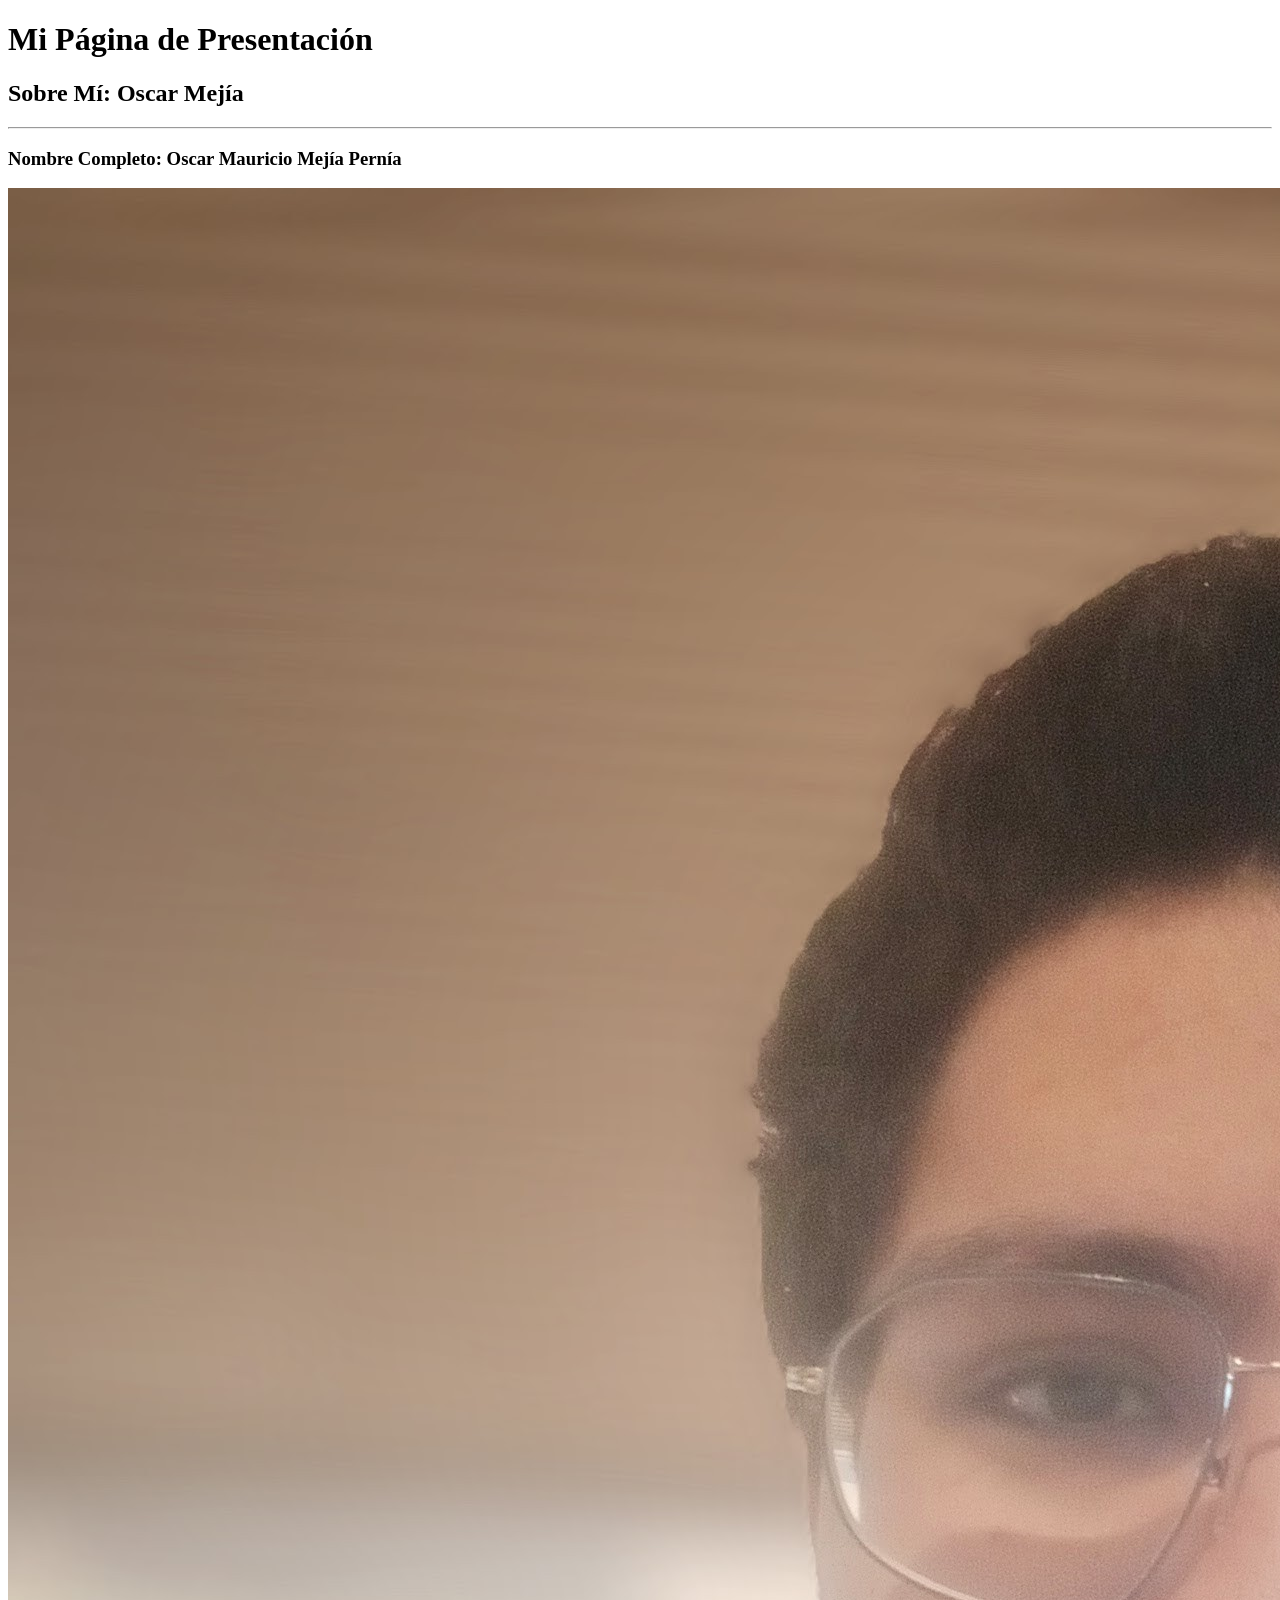
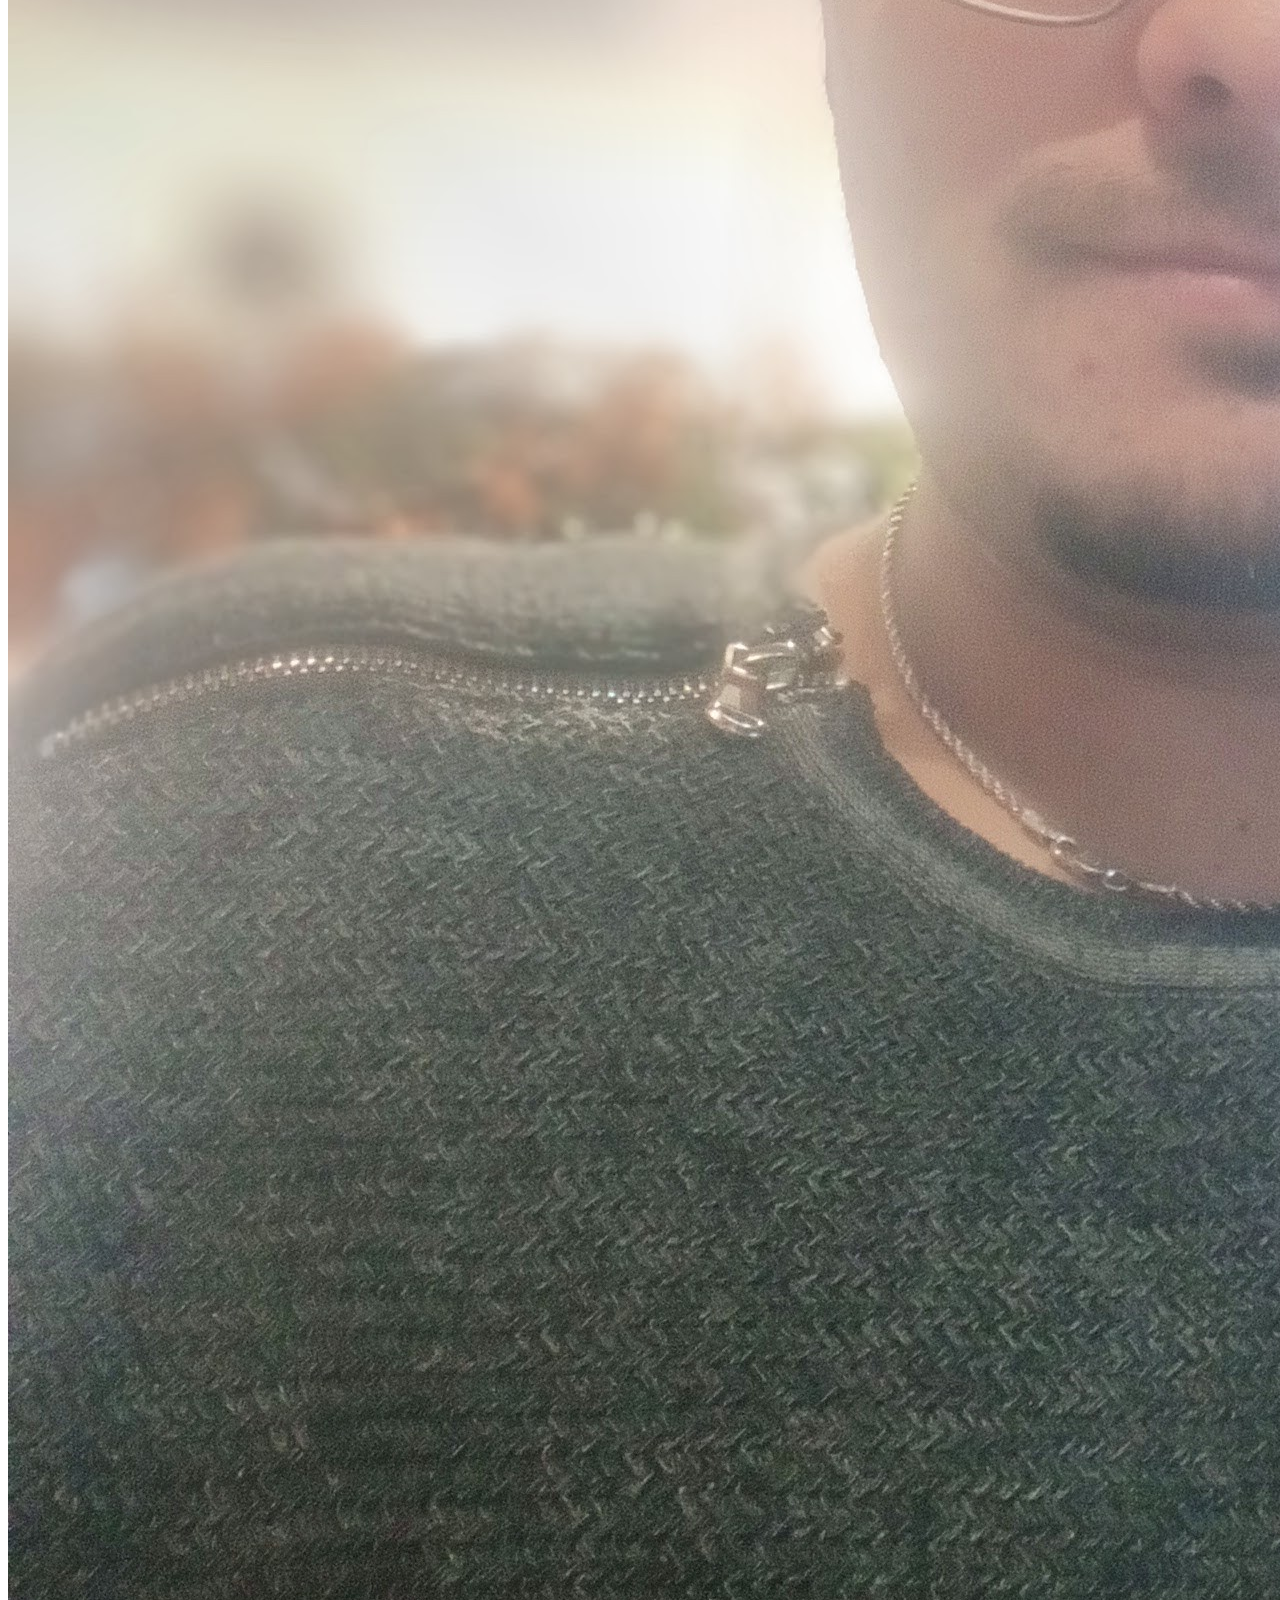
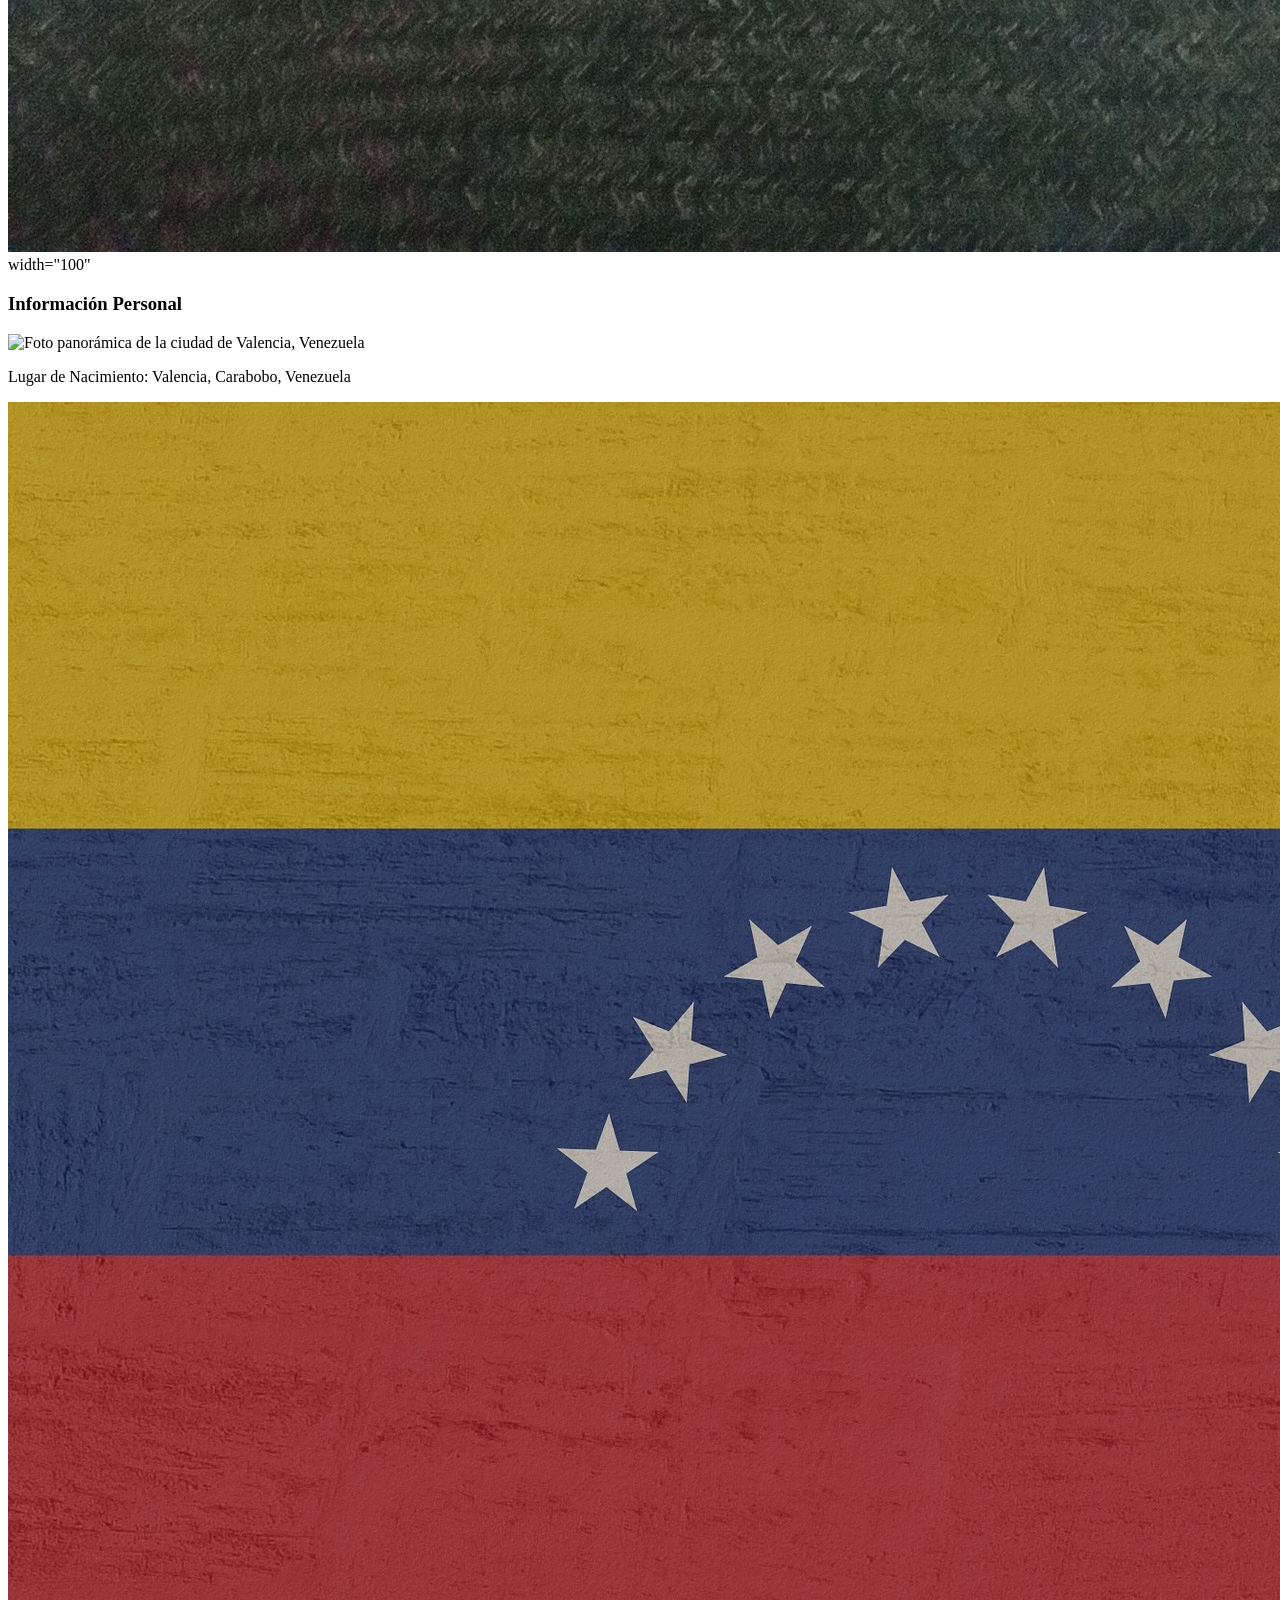
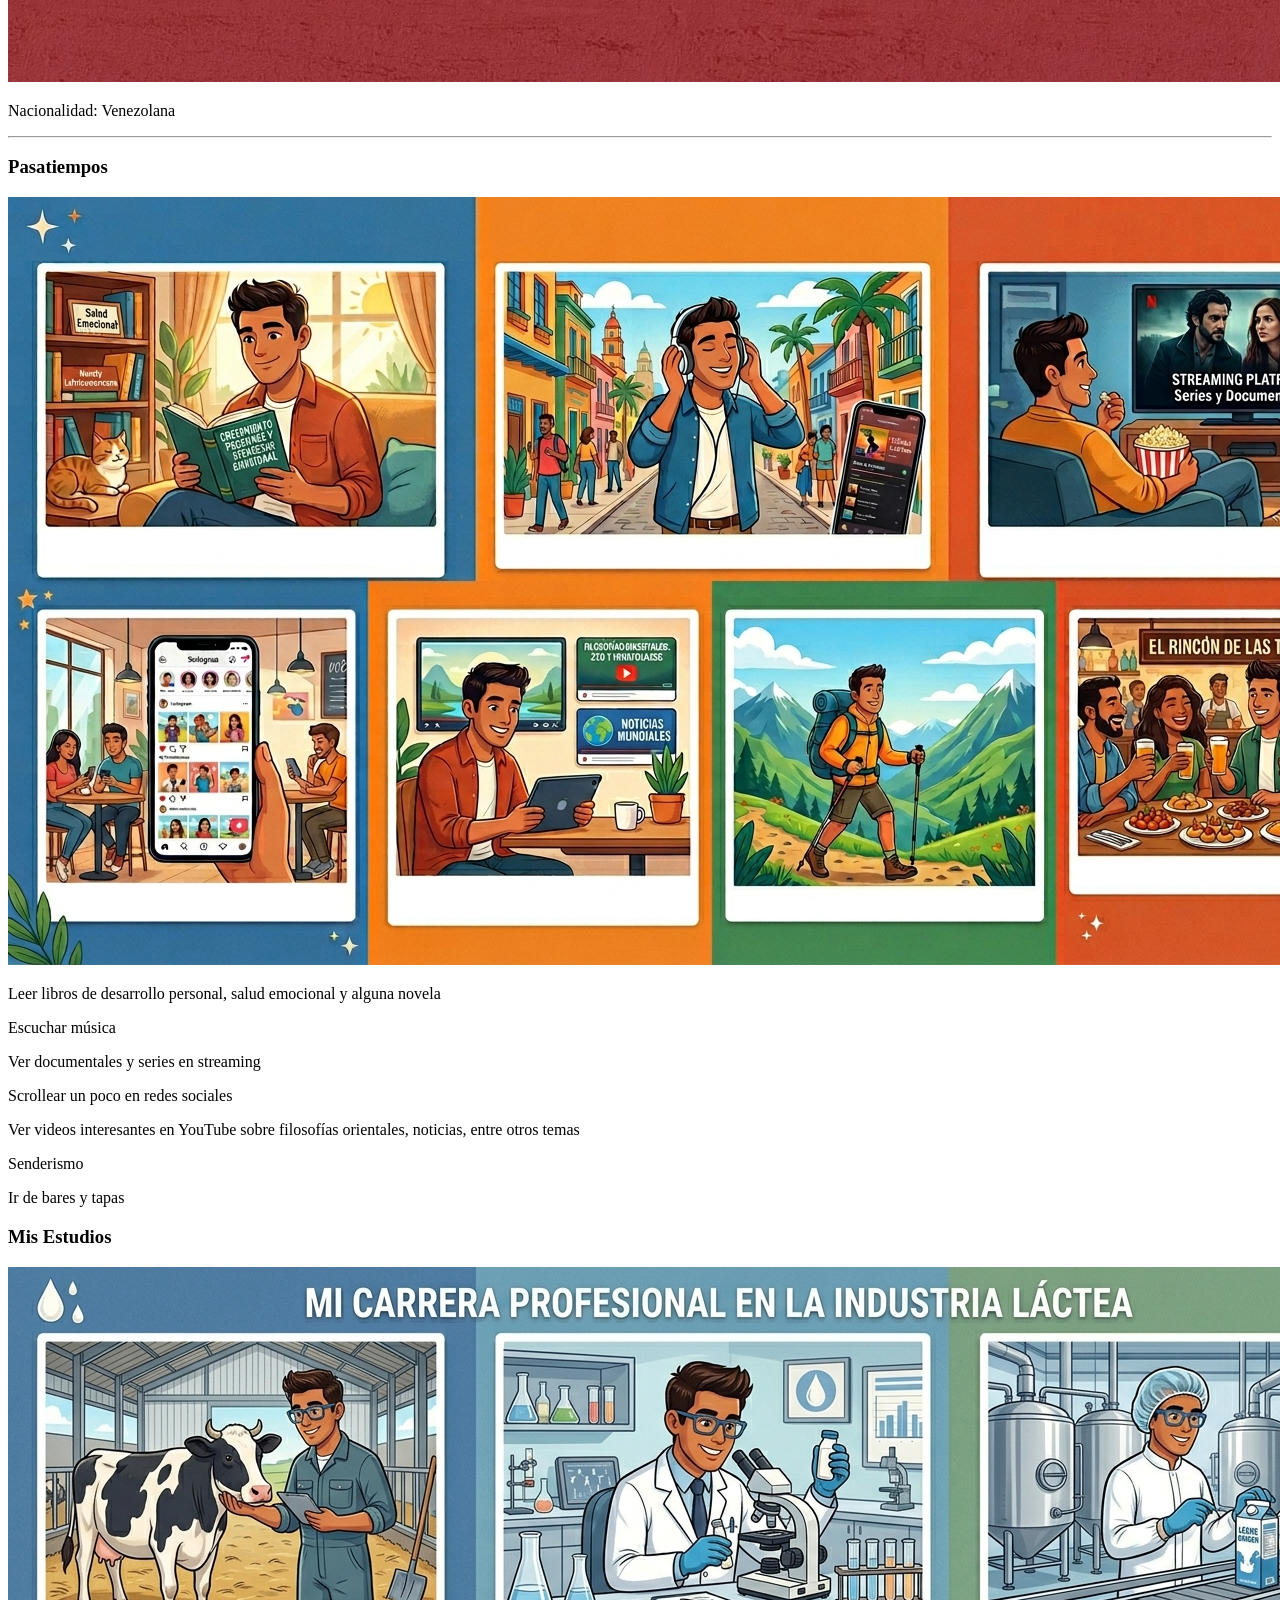
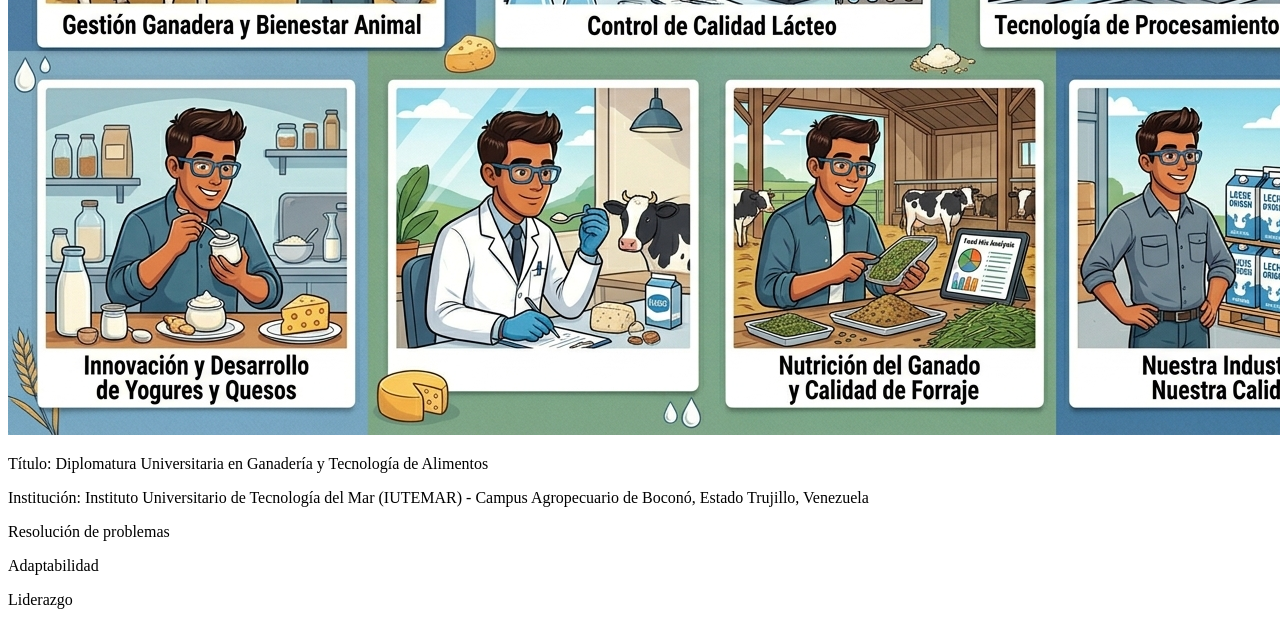
==== LandingPageAboutMe/index.html @ e618bbbf "first commit" ====
<!DOCTYPE html>
<html lang="es">
<head>
    <meta charset="UTF-8">
    <meta name="viewport" content="width=device-width, initial-scale=1.0">
    <title>LandingPageAboutMe</title>
</head>
<body>
    <header>
        <h1>Mi Página de Presentación</h1>
        <h2>Sobre Mí: Oscar Mejía</h2>
    </header>

    <hr>

    <main>
        <article>
            <h3>Nombre Completo: Oscar Mauricio Mejía Pernía</h3>
            <img src="FotoOscar.jpg" alt="Foto de Oscar Mejía"> width="100"
        </article>
        <article>
            <h3>Información Personal</h3>
            <img src="ValenciaVenezuela.jpg" alt="Foto panorámica de la ciudad de Valencia, Venezuela">
            <p>Lugar de Nacimiento: Valencia, Carabobo, Venezuela</p>
            <img src="BanderaVenezuela.jpg" alt="Imagen de la bandera de Venezuela">
            <p>Nacionalidad: Venezolana</p>
        </article>
        <hr>
        <article>
            <h3>Pasatiempos</h3>
            <img src="PasatiemposOscar.png" alt="Imagen con dibujos de mis pasatiempos">
            <p>Leer libros de desarrollo personal, salud emocional y alguna novela</p>
            <p>Escuchar música</p>
            <p>Ver documentales y series en streaming</p>
            <p>Scrollear un poco en redes sociales</p>
            <p>Ver videos interesantes en YouTube sobre filosofías orientales, noticias, entre otros temas</p>
            <p>Senderismo</p>
            <p>Ir de bares y tapas</p>
        <article>
        <article>
            <h3>Mis Estudios</h3>
            <img src="ZootecnistaYtecnologiaDeAlimentos.png" alt="Imagen de mi formación como zootecnista y tecnólogo de alimentos lácteos">
            <p>Título: Diplomatura Universitaria en Ganadería y Tecnología de Alimentos</p>
            <p>Institución: Instituto Universitario de Tecnología del Mar (IUTEMAR) - Campus Agropecuario de Boconó, Estado Trujillo, Venezuela</p>
            <p>Resolución de problemas</p>
            <p>Adaptabilidad</p>
            <p>Liderazgo</p>
    </main>
</body>
</html>
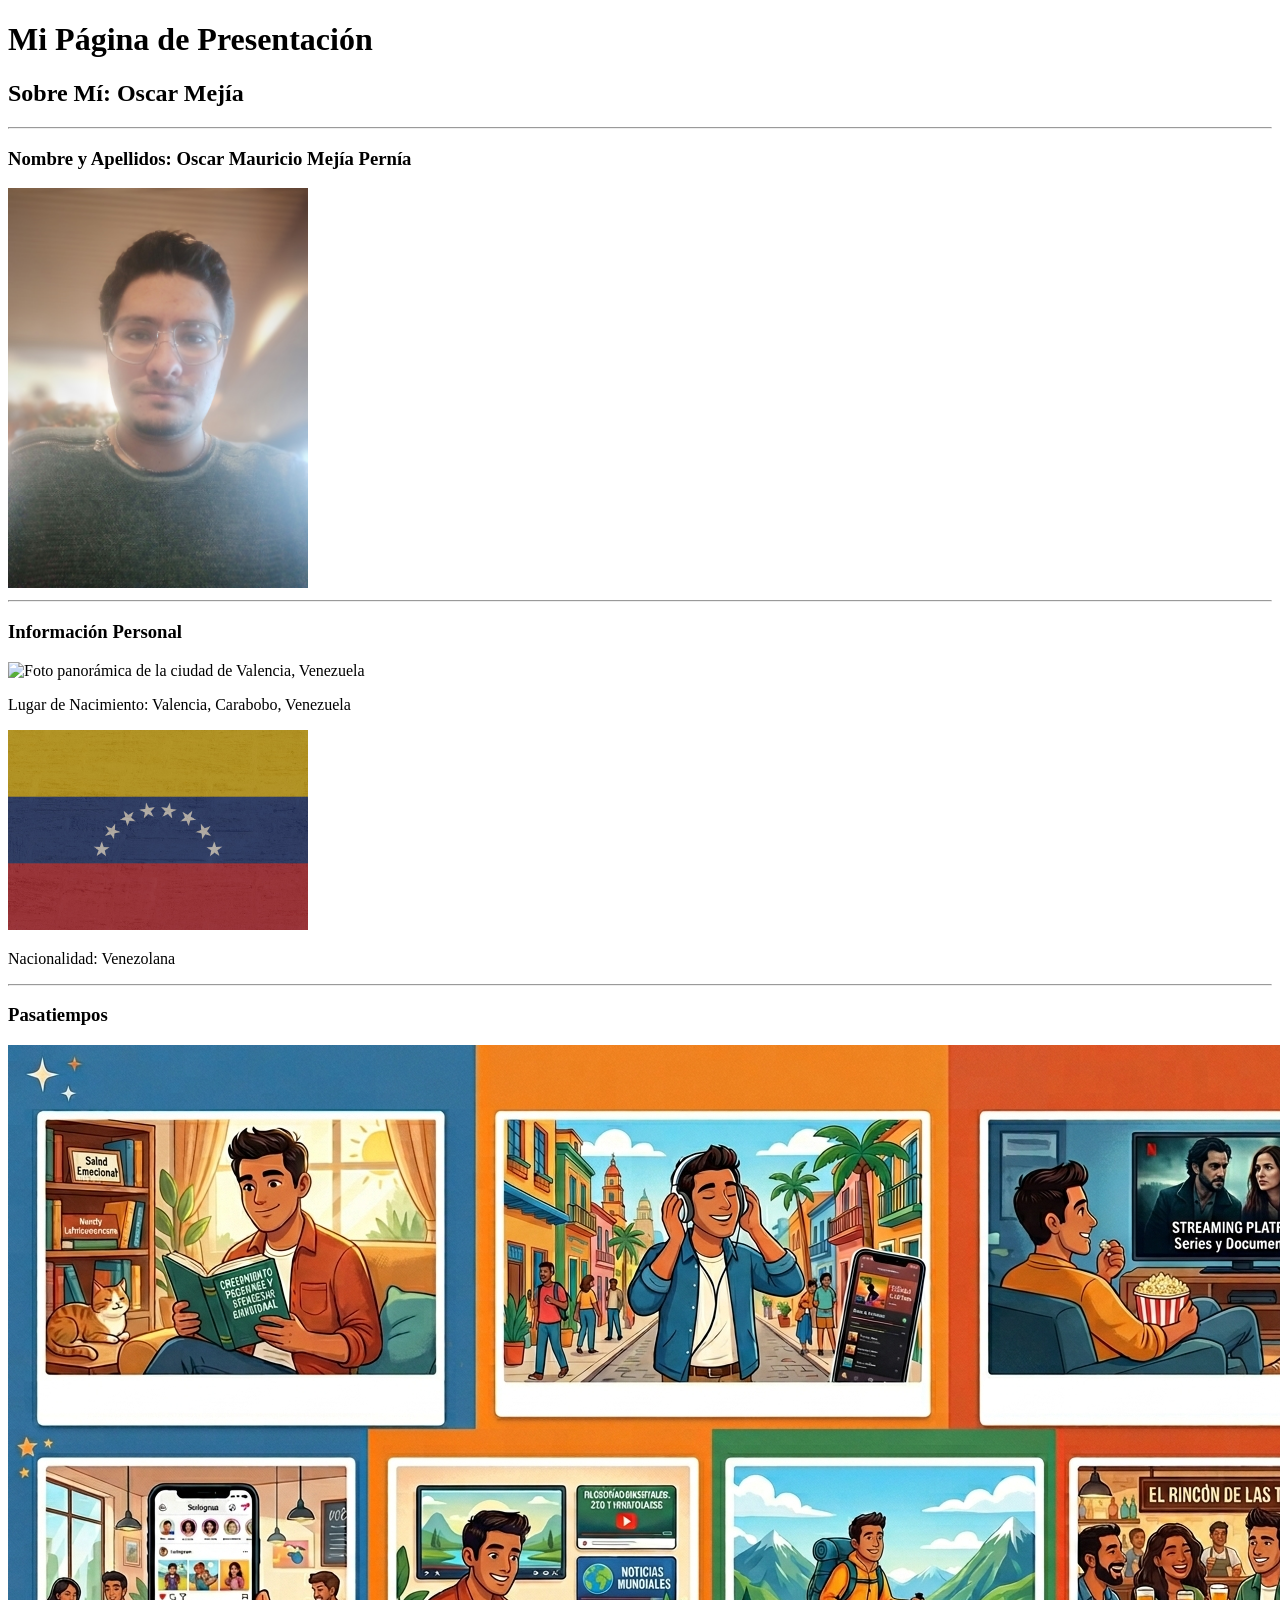
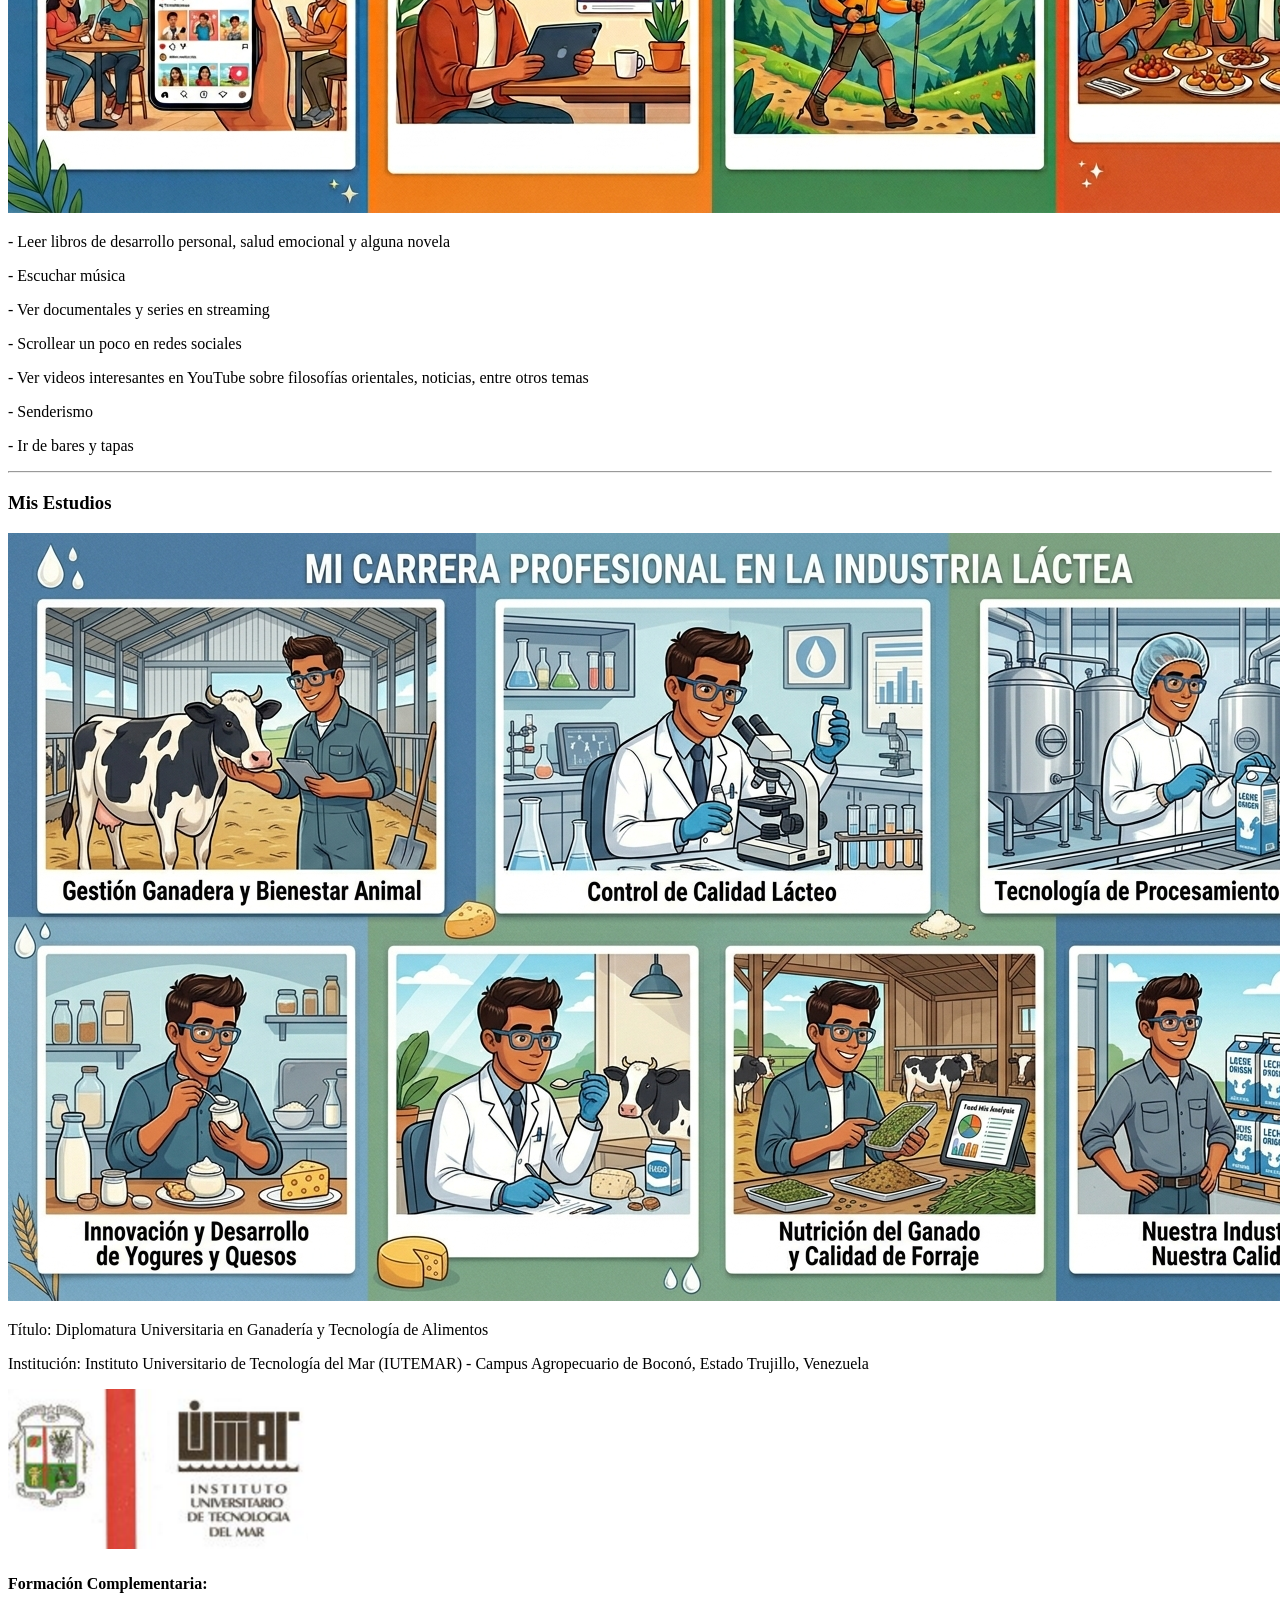
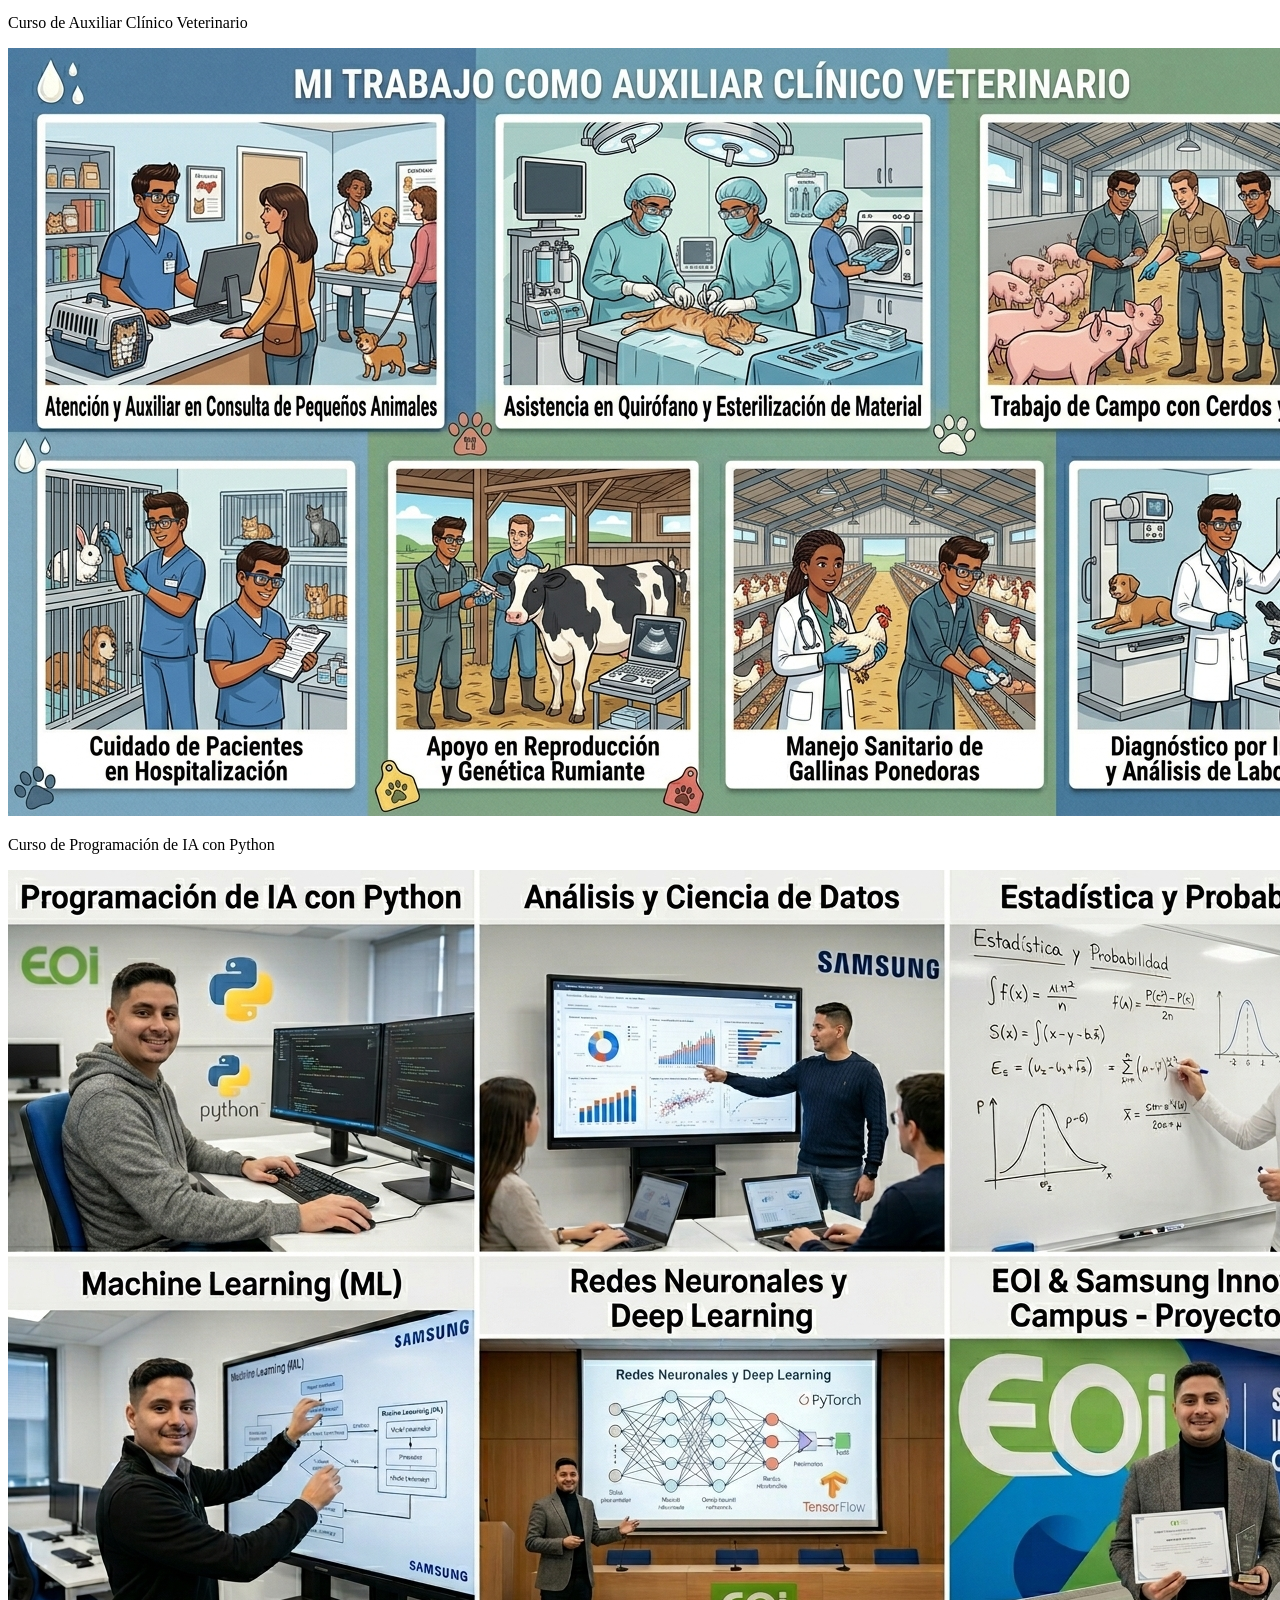
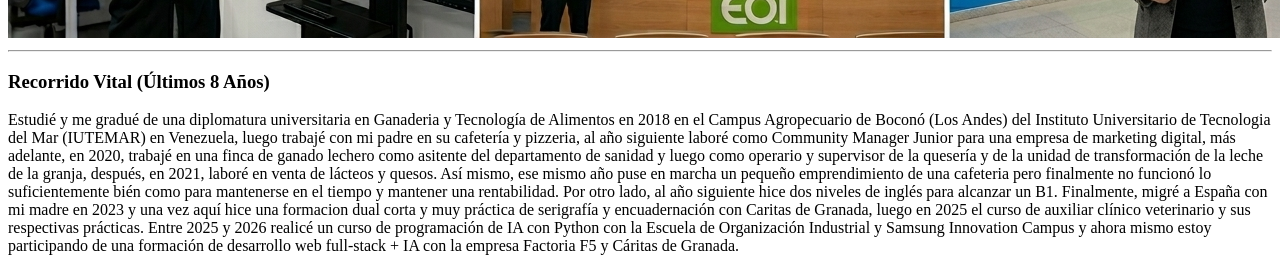
==== commit 778e3351: "html completed" ====
--- a/LandingPageAboutMe/index.html
+++ b/LandingPageAboutMe/index.html
@@ -15,36 +15,46 @@
 
     <main>
         <article>
-            <h3>Nombre Completo: Oscar Mauricio Mejía Pernía</h3>
-            <img src="FotoOscar.jpg" alt="Foto de Oscar Mejía"> width="100"
+            <h3>Nombre y Apellidos: Oscar Mauricio Mejía Pernía</h3>
+            <img src="FotoOscar.jpg" alt="Foto de Oscar Mejía" width="300">
         </article>
+        <hr>
         <article>
             <h3>Información Personal</h3>
-            <img src="ValenciaVenezuela.jpg" alt="Foto panorámica de la ciudad de Valencia, Venezuela">
+            <img src="ValenciaVenezuela.jpg" alt="Foto panorámica de la ciudad de Valencia, Venezuela" width="700">
             <p>Lugar de Nacimiento: Valencia, Carabobo, Venezuela</p>
-            <img src="BanderaVenezuela.jpg" alt="Imagen de la bandera de Venezuela">
+            <img src="BanderaVenezuela.jpg" alt="Imagen de la bandera de Venezuela" width="300">
             <p>Nacionalidad: Venezolana</p>
         </article>
         <hr>
         <article>
             <h3>Pasatiempos</h3>
             <img src="PasatiemposOscar.png" alt="Imagen con dibujos de mis pasatiempos">
-            <p>Leer libros de desarrollo personal, salud emocional y alguna novela</p>
-            <p>Escuchar música</p>
-            <p>Ver documentales y series en streaming</p>
-            <p>Scrollear un poco en redes sociales</p>
-            <p>Ver videos interesantes en YouTube sobre filosofías orientales, noticias, entre otros temas</p>
-            <p>Senderismo</p>
-            <p>Ir de bares y tapas</p>
+            <p>- Leer libros de desarrollo personal, salud emocional y alguna novela</p>
+            <p>- Escuchar música</p>
+            <p>- Ver documentales y series en streaming</p>
+            <p>- Scrollear un poco en redes sociales</p>
+            <p>- Ver videos interesantes en YouTube sobre filosofías orientales, noticias, entre otros temas</p>
+            <p>- Senderismo</p>
+            <p>- Ir de bares y tapas</p>
         <article>
+        <hr>
         <article>
             <h3>Mis Estudios</h3>
             <img src="ZootecnistaYtecnologiaDeAlimentos.png" alt="Imagen de mi formación como zootecnista y tecnólogo de alimentos lácteos">
             <p>Título: Diplomatura Universitaria en Ganadería y Tecnología de Alimentos</p>
             <p>Institución: Instituto Universitario de Tecnología del Mar (IUTEMAR) - Campus Agropecuario de Boconó, Estado Trujillo, Venezuela</p>
-            <p>Resolución de problemas</p>
-            <p>Adaptabilidad</p>
-            <p>Liderazgo</p>
+            <img src="Iutemar.png" alt="Logo del IUTEMAR" width="300">
+            <h4>Formación Complementaria:</h4>
+            <p>Curso de Auxiliar Clínico Veterinario</p>
+            <img src="AuxClinicoVeterinario.png" alt="Imagen de mi formación y prácticas profesionales como auxiliar clínico veterinario">
+            <p>Curso de Programación de IA con Python</p>
+            <img src="CursoProgramaciónDeIa.png" alt="Imagen del curso de programación de IA con Python">
+        </article>
+        <hr>
+        <article>
+            <h3>Recorrido Vital (Últimos 8 Años)</h3>
+            <p>Estudié y me gradué de una diplomatura universitaria en Ganaderia y Tecnología de Alimentos en 2018 en el Campus Agropecuario de Boconó (Los Andes) del Instituto Universitario de Tecnologia del Mar (IUTEMAR) en Venezuela, luego trabajé con mi padre en su cafetería y pizzeria, al año siguiente laboré como Community Manager Junior para una empresa de marketing digital, más adelante, en 2020, trabajé en una finca de ganado lechero como asitente del departamento de sanidad y luego como operario y supervisor de la quesería y de la unidad de transformación de la leche de la granja, después, en 2021, laboré en venta de lácteos y quesos. Así mismo, ese mismo año puse en marcha un pequeño emprendimiento de una cafeteria pero finalmente no funcionó lo suficientemente bién como para mantenerse en el tiempo y mantener una rentabilidad. Por otro lado, al año siguiente hice dos niveles de inglés para alcanzar un B1. Finalmente, migré a España con mi madre en 2023 y una vez aquí hice una formacion dual corta y muy práctica de serigrafía y encuadernación con Caritas de Granada, luego en 2025 el curso de auxiliar clínico veterinario y sus respectivas prácticas. Entre 2025 y 2026 realicé un curso de programación de IA con Python con la Escuela de Organización Industrial y Samsung Innovation Campus y ahora mismo estoy participando de una formación de desarrollo web full-stack + IA con la empresa Factoria F5 y Cáritas de Granada.</p>
     </main>
 </body>
 </html>
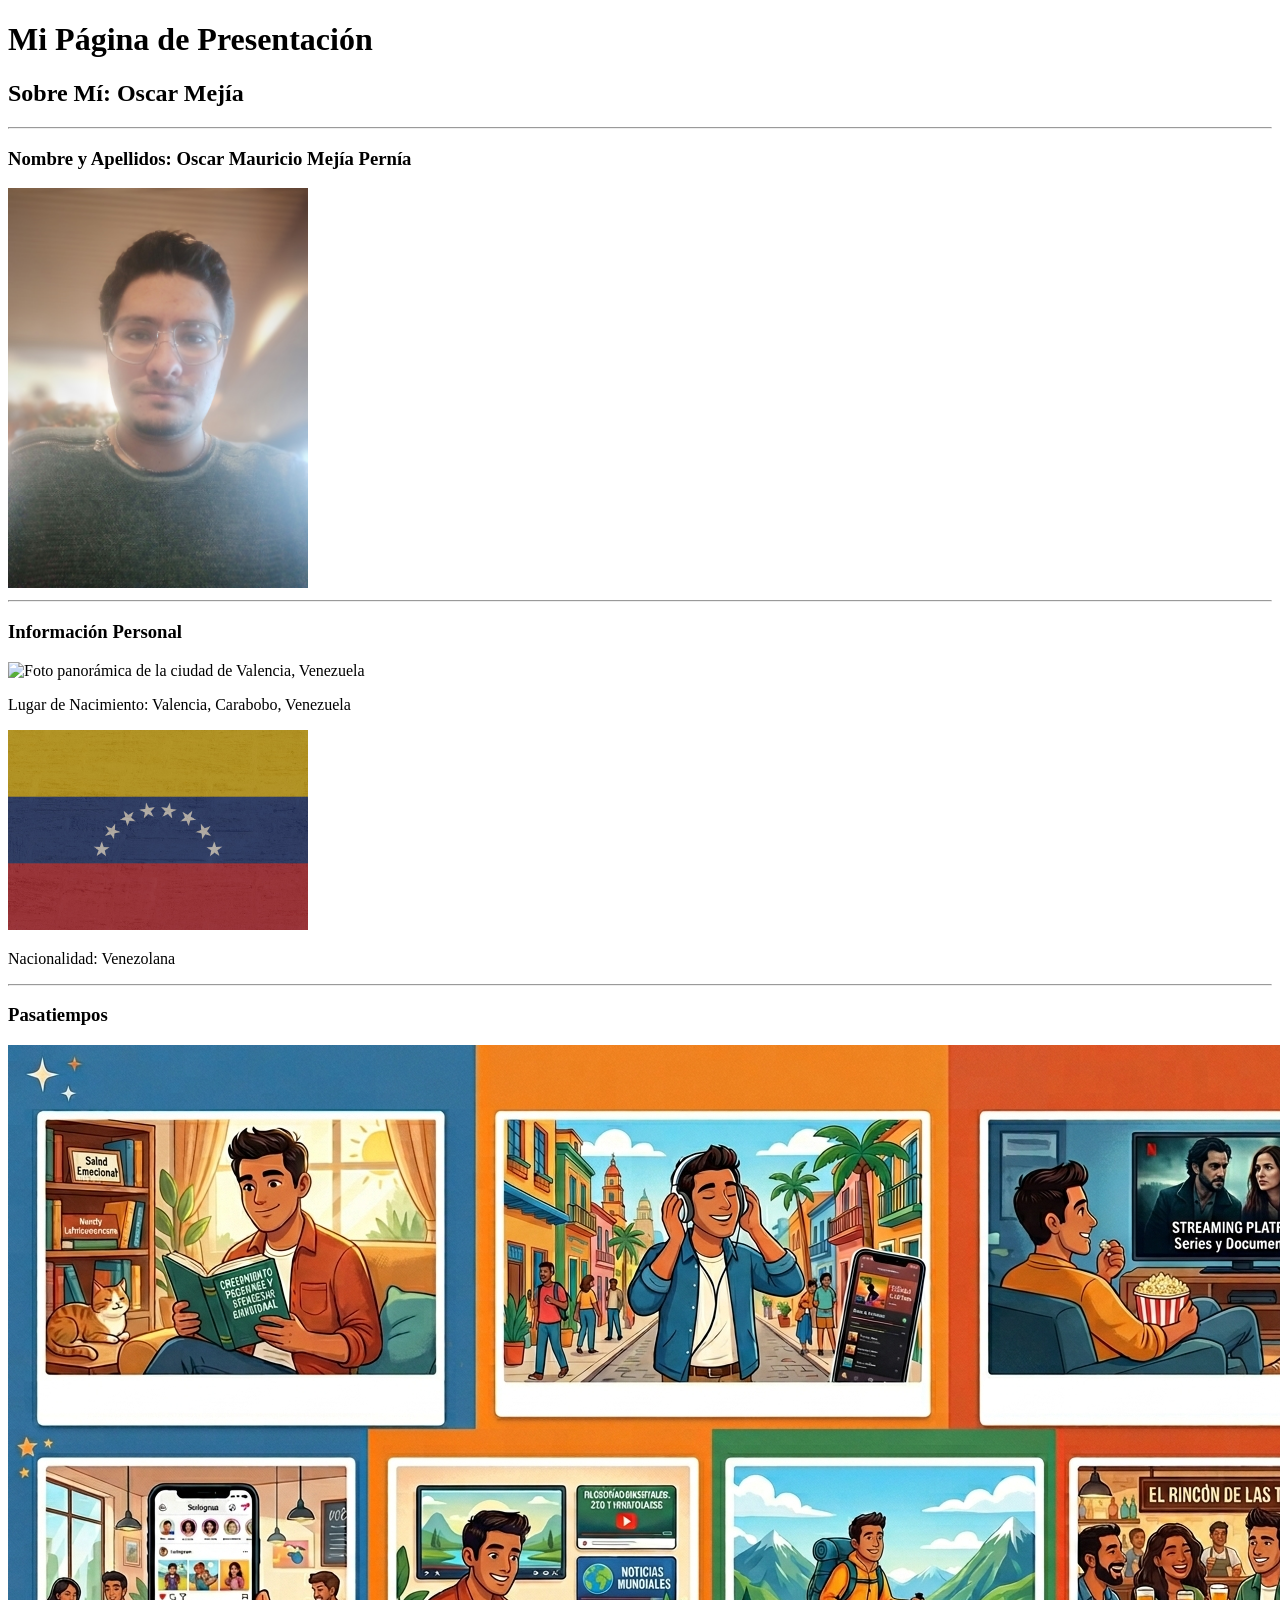
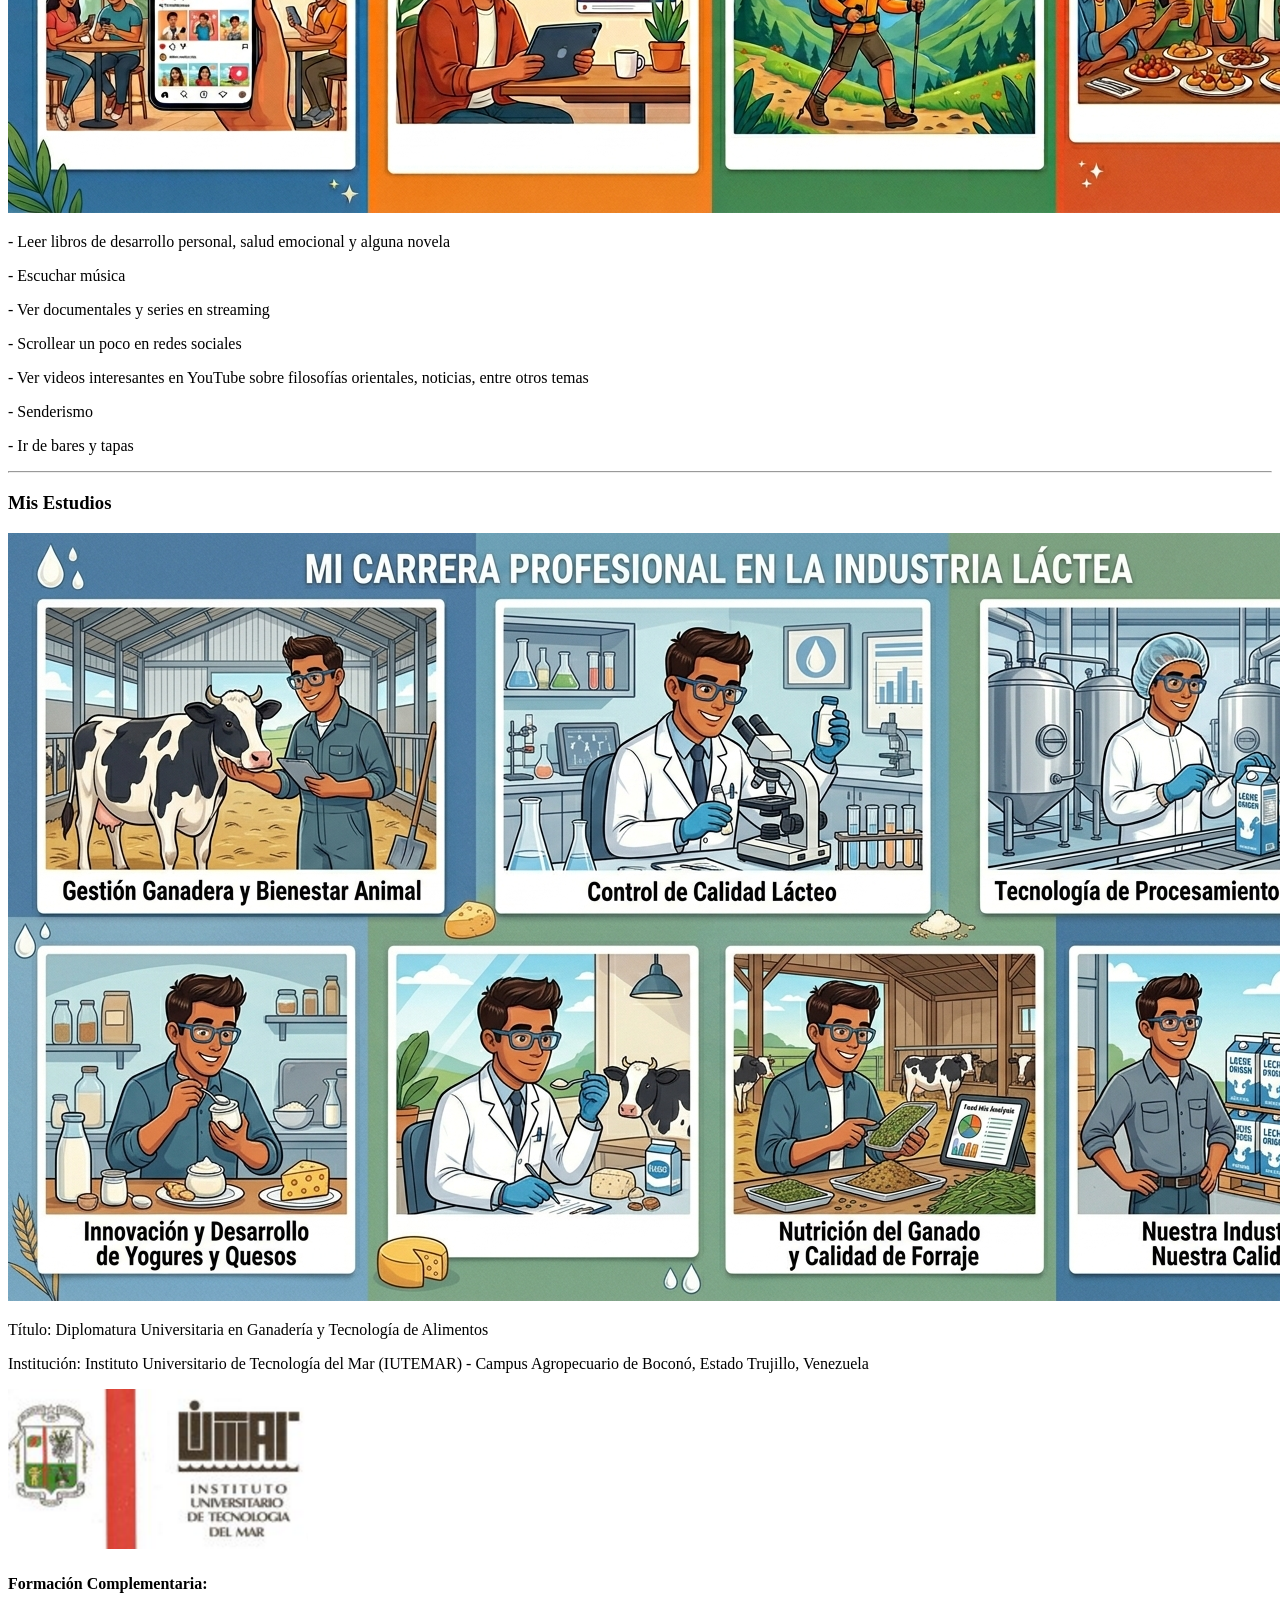
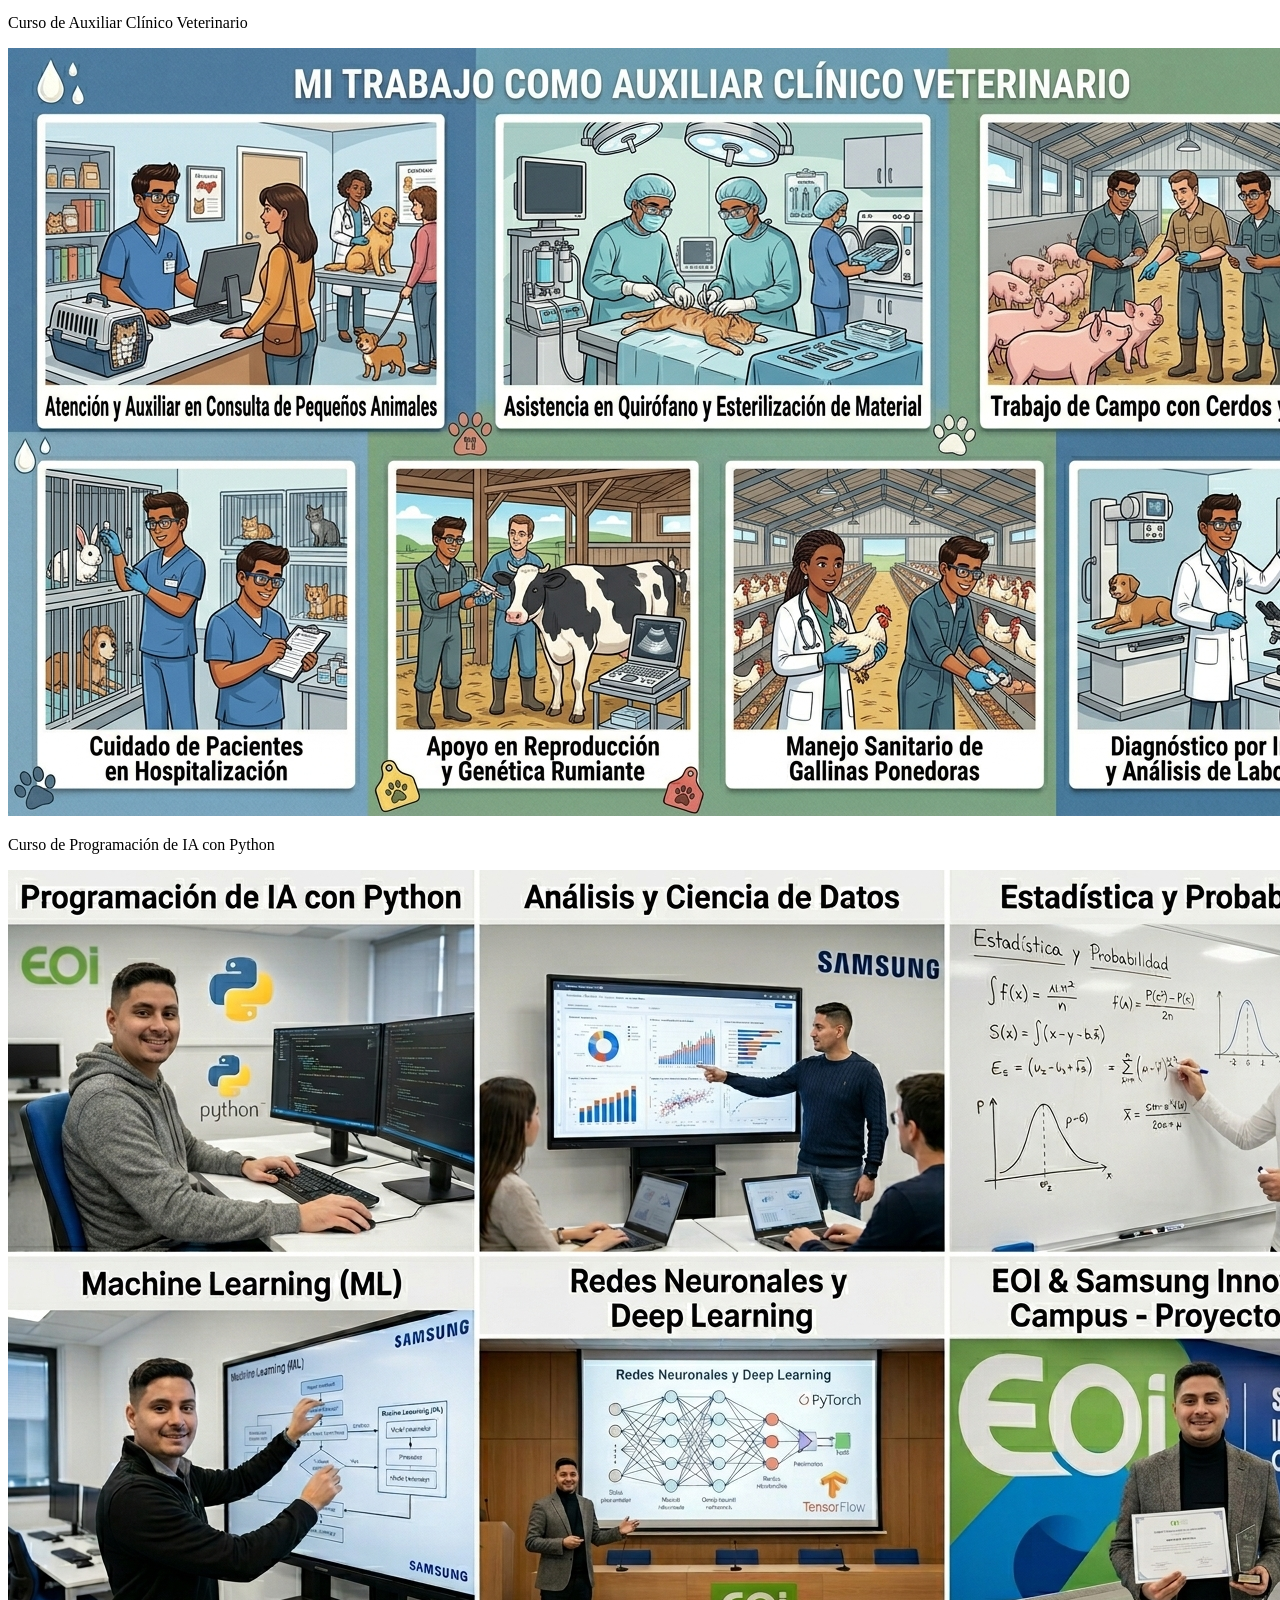
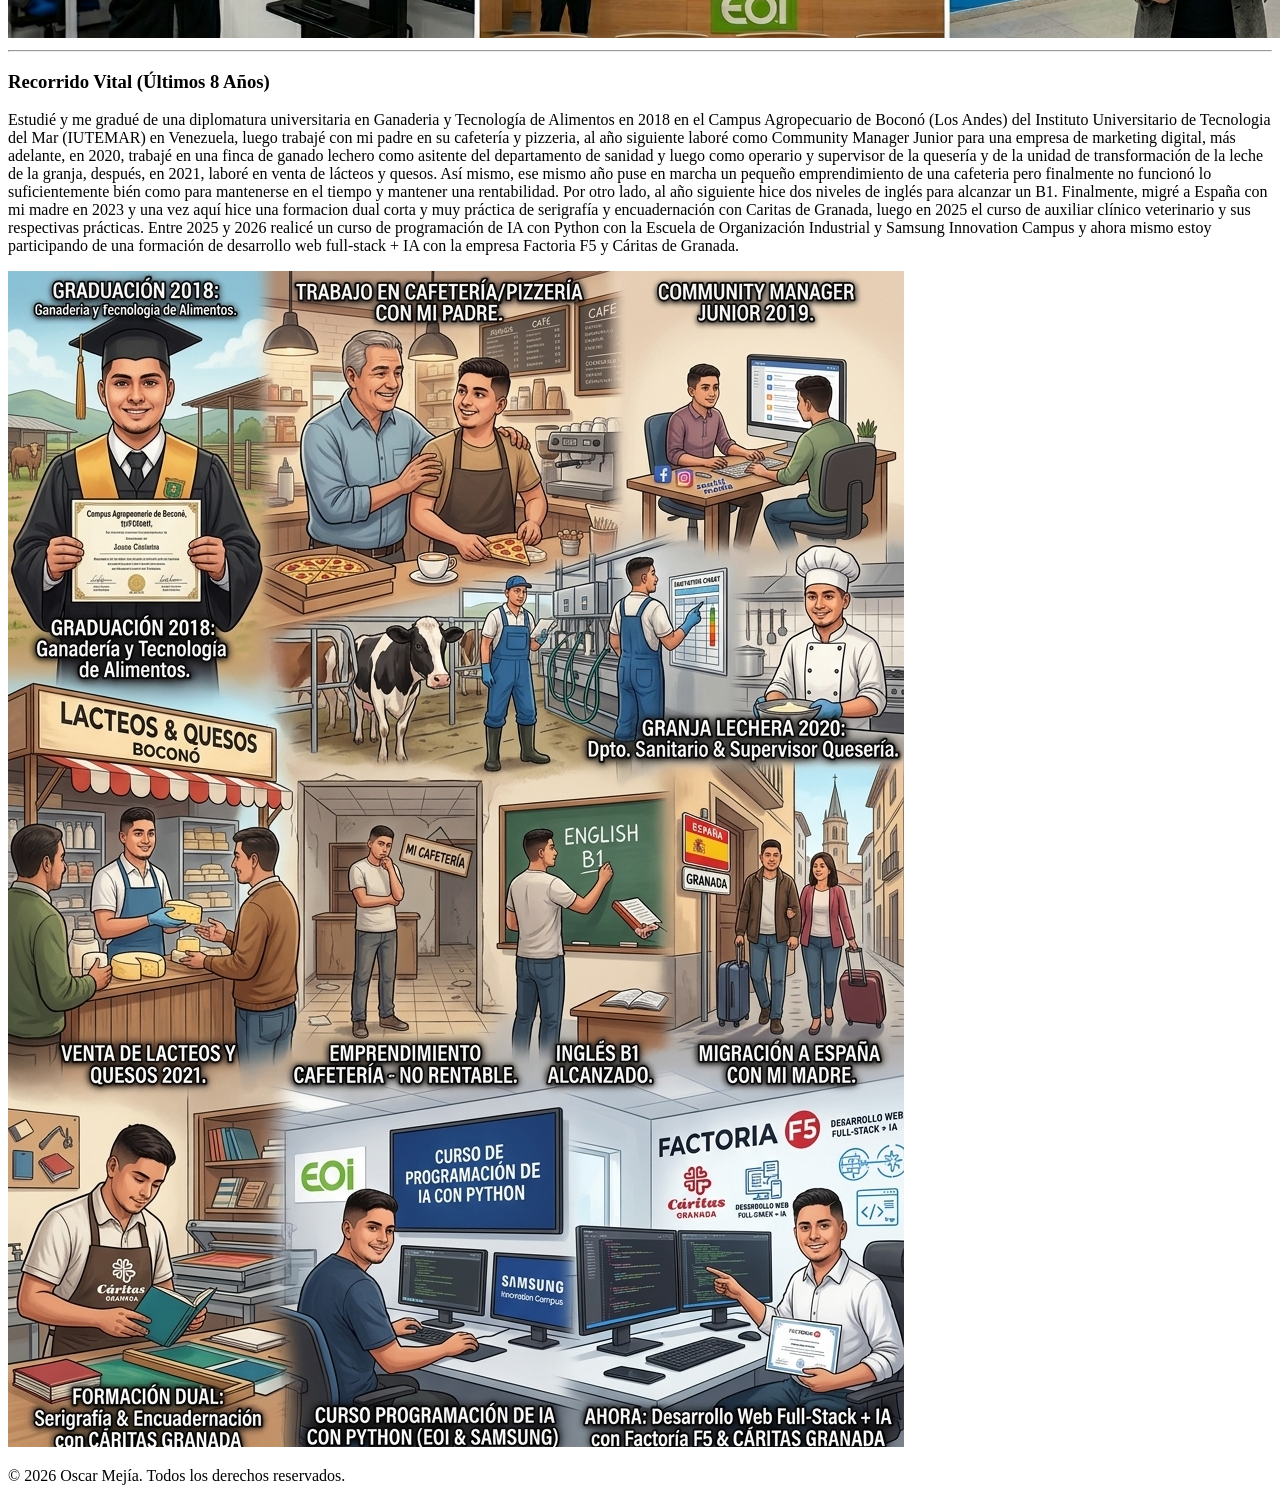
==== commit 44ba8fd7: "created footer" ====
--- a/LandingPageAboutMe/index.html
+++ b/LandingPageAboutMe/index.html
@@ -55,6 +55,10 @@
         <article>
             <h3>Recorrido Vital (Últimos 8 Años)</h3>
             <p>Estudié y me gradué de una diplomatura universitaria en Ganaderia y Tecnología de Alimentos en 2018 en el Campus Agropecuario de Boconó (Los Andes) del Instituto Universitario de Tecnologia del Mar (IUTEMAR) en Venezuela, luego trabajé con mi padre en su cafetería y pizzeria, al año siguiente laboré como Community Manager Junior para una empresa de marketing digital, más adelante, en 2020, trabajé en una finca de ganado lechero como asitente del departamento de sanidad y luego como operario y supervisor de la quesería y de la unidad de transformación de la leche de la granja, después, en 2021, laboré en venta de lácteos y quesos. Así mismo, ese mismo año puse en marcha un pequeño emprendimiento de una cafeteria pero finalmente no funcionó lo suficientemente bién como para mantenerse en el tiempo y mantener una rentabilidad. Por otro lado, al año siguiente hice dos niveles de inglés para alcanzar un B1. Finalmente, migré a España con mi madre en 2023 y una vez aquí hice una formacion dual corta y muy práctica de serigrafía y encuadernación con Caritas de Granada, luego en 2025 el curso de auxiliar clínico veterinario y sus respectivas prácticas. Entre 2025 y 2026 realicé un curso de programación de IA con Python con la Escuela de Organización Industrial y Samsung Innovation Campus y ahora mismo estoy participando de una formación de desarrollo web full-stack + IA con la empresa Factoria F5 y Cáritas de Granada.</p>
+            <img src="MiRecorridoEnLaVida.png" alt="Imagen de mi recorrido vital en los últimos 8 años">
     </main>
+    <footer>
+        <p>© 2026 Oscar Mejía. Todos los derechos reservados.</p>
+    </footer>
 </body>
 </html>
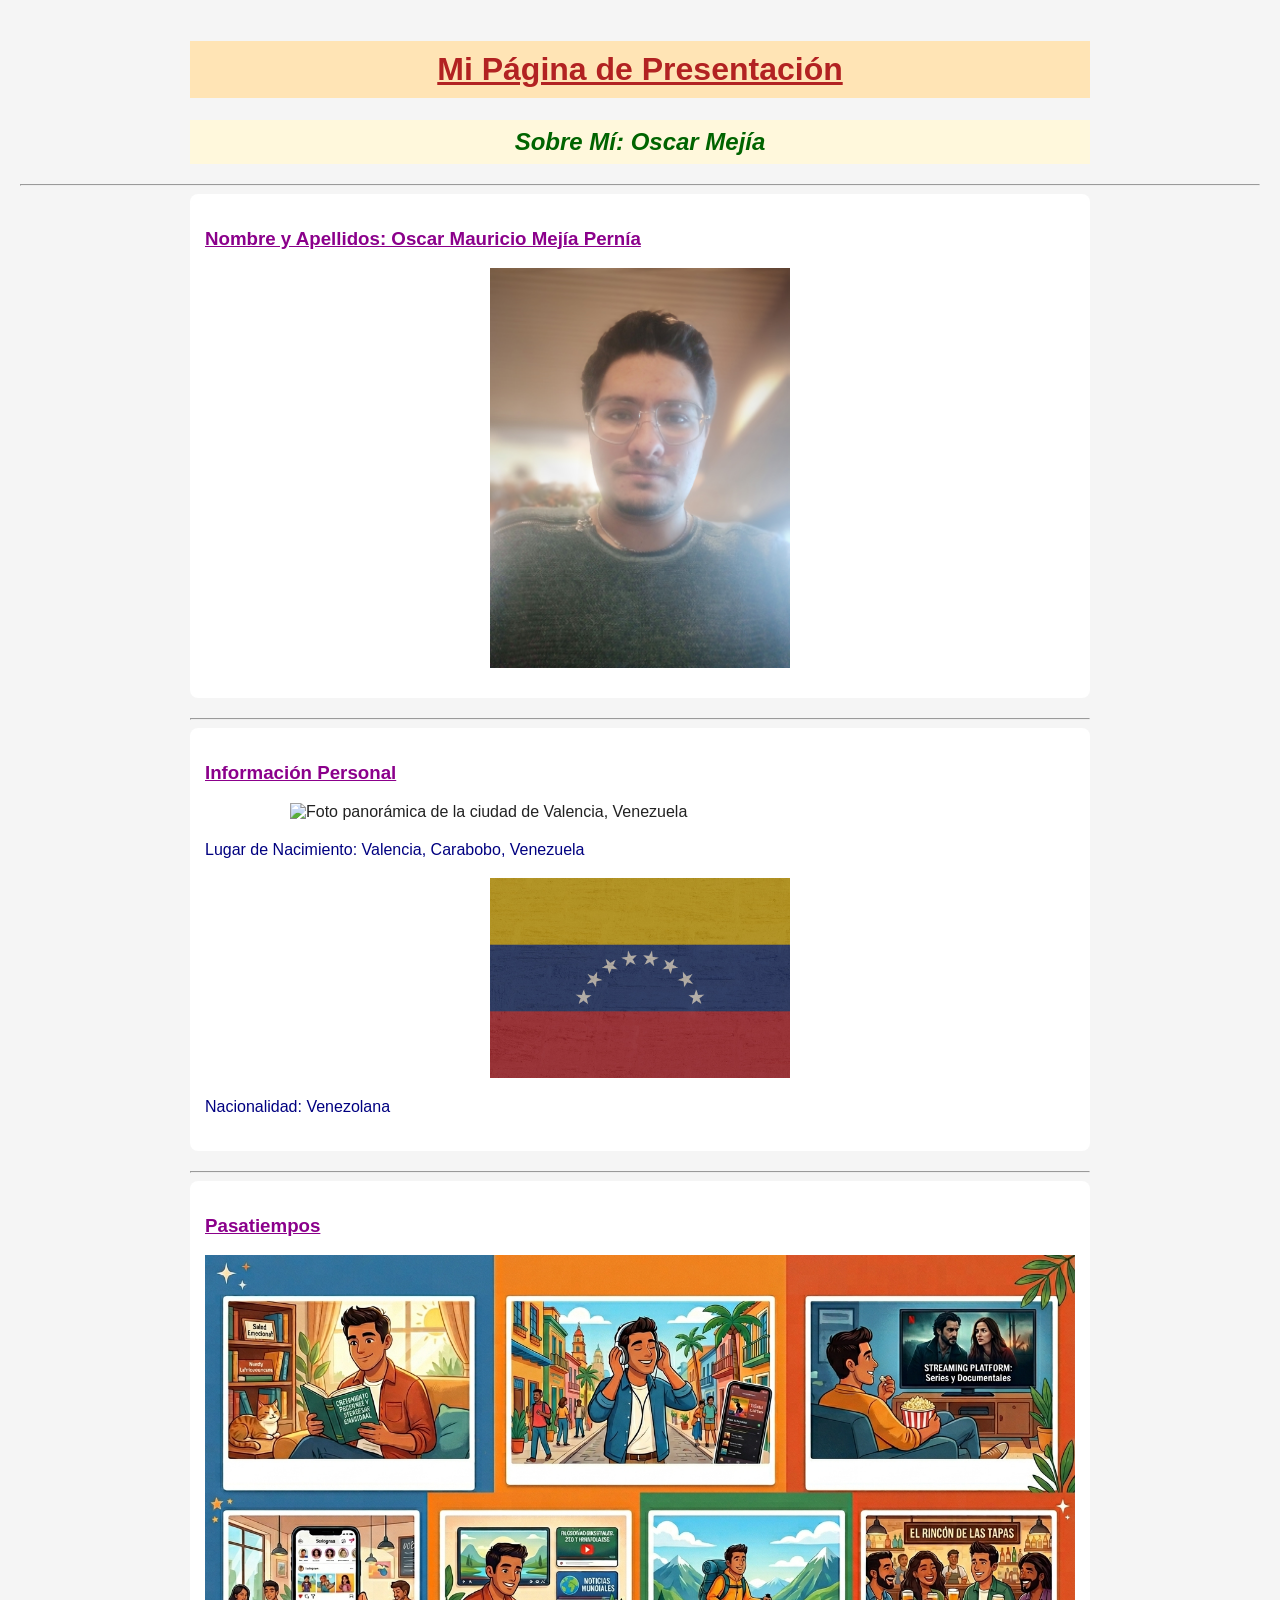
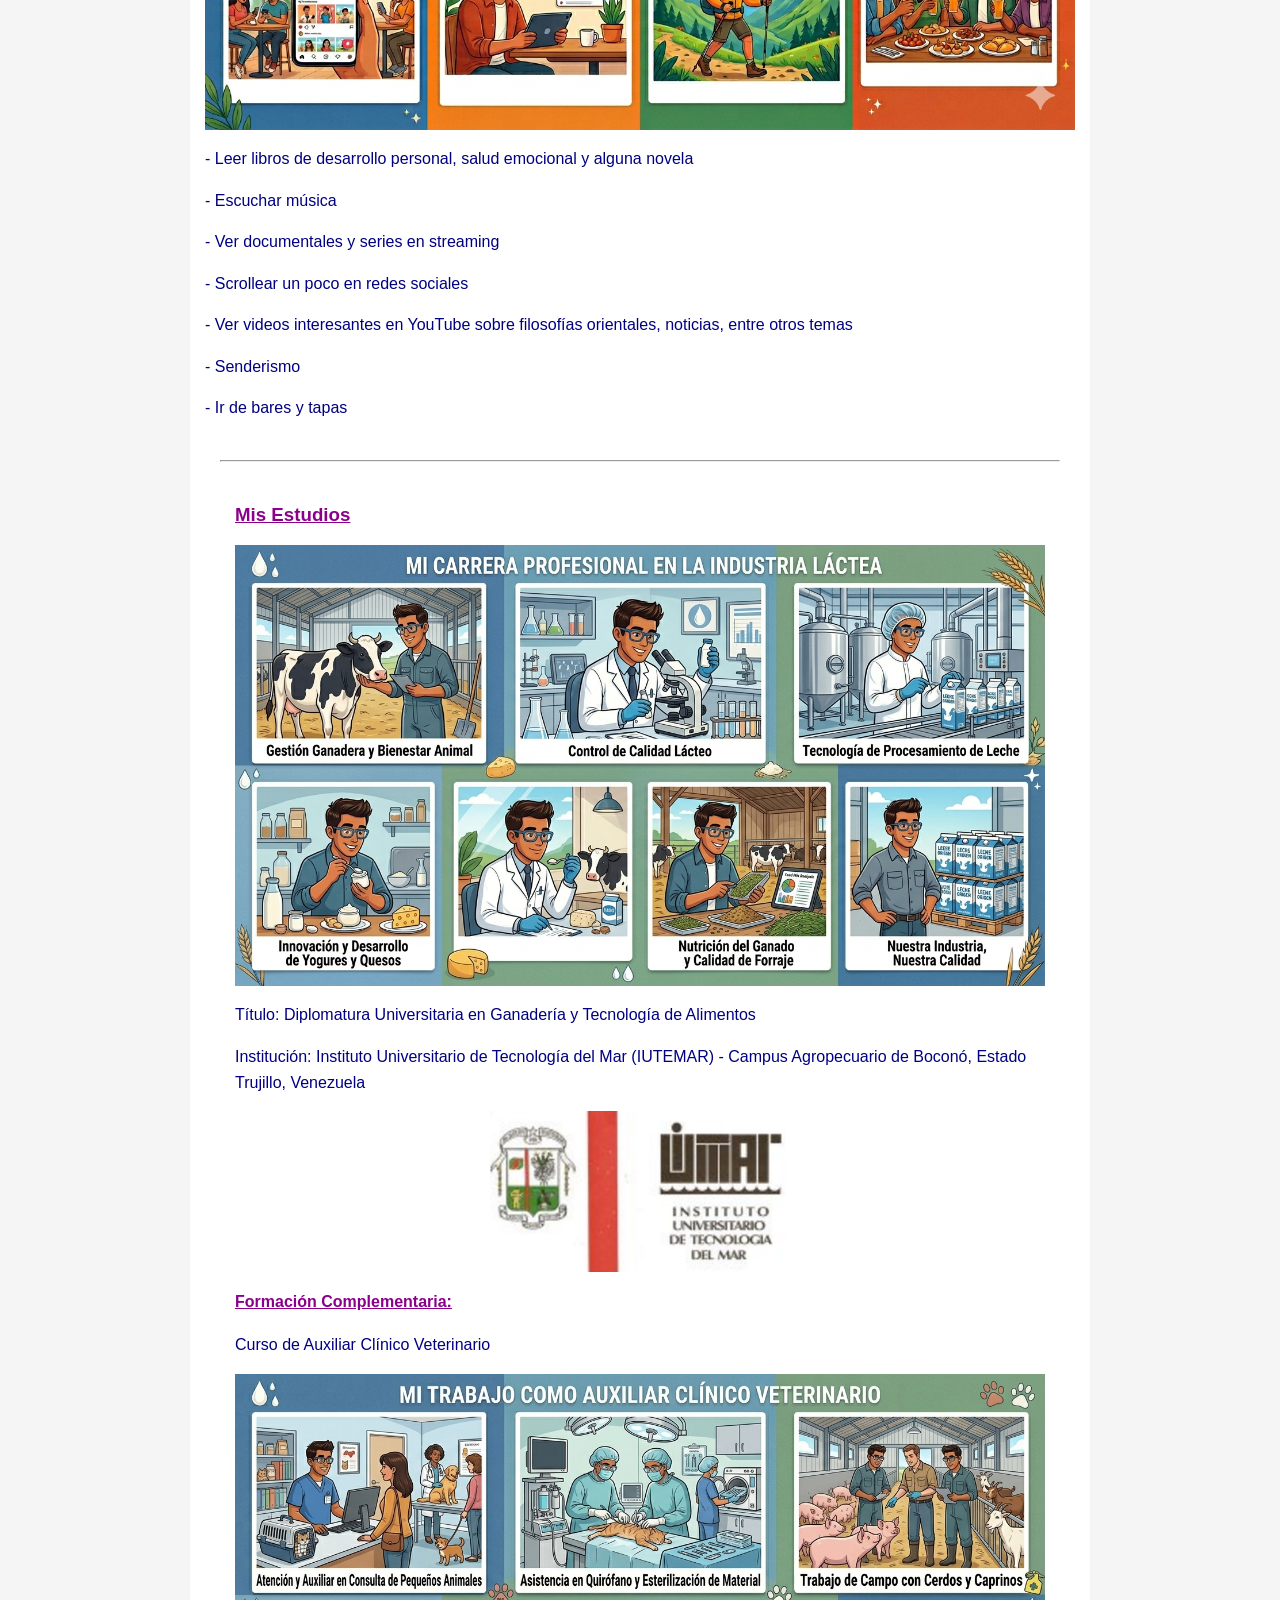
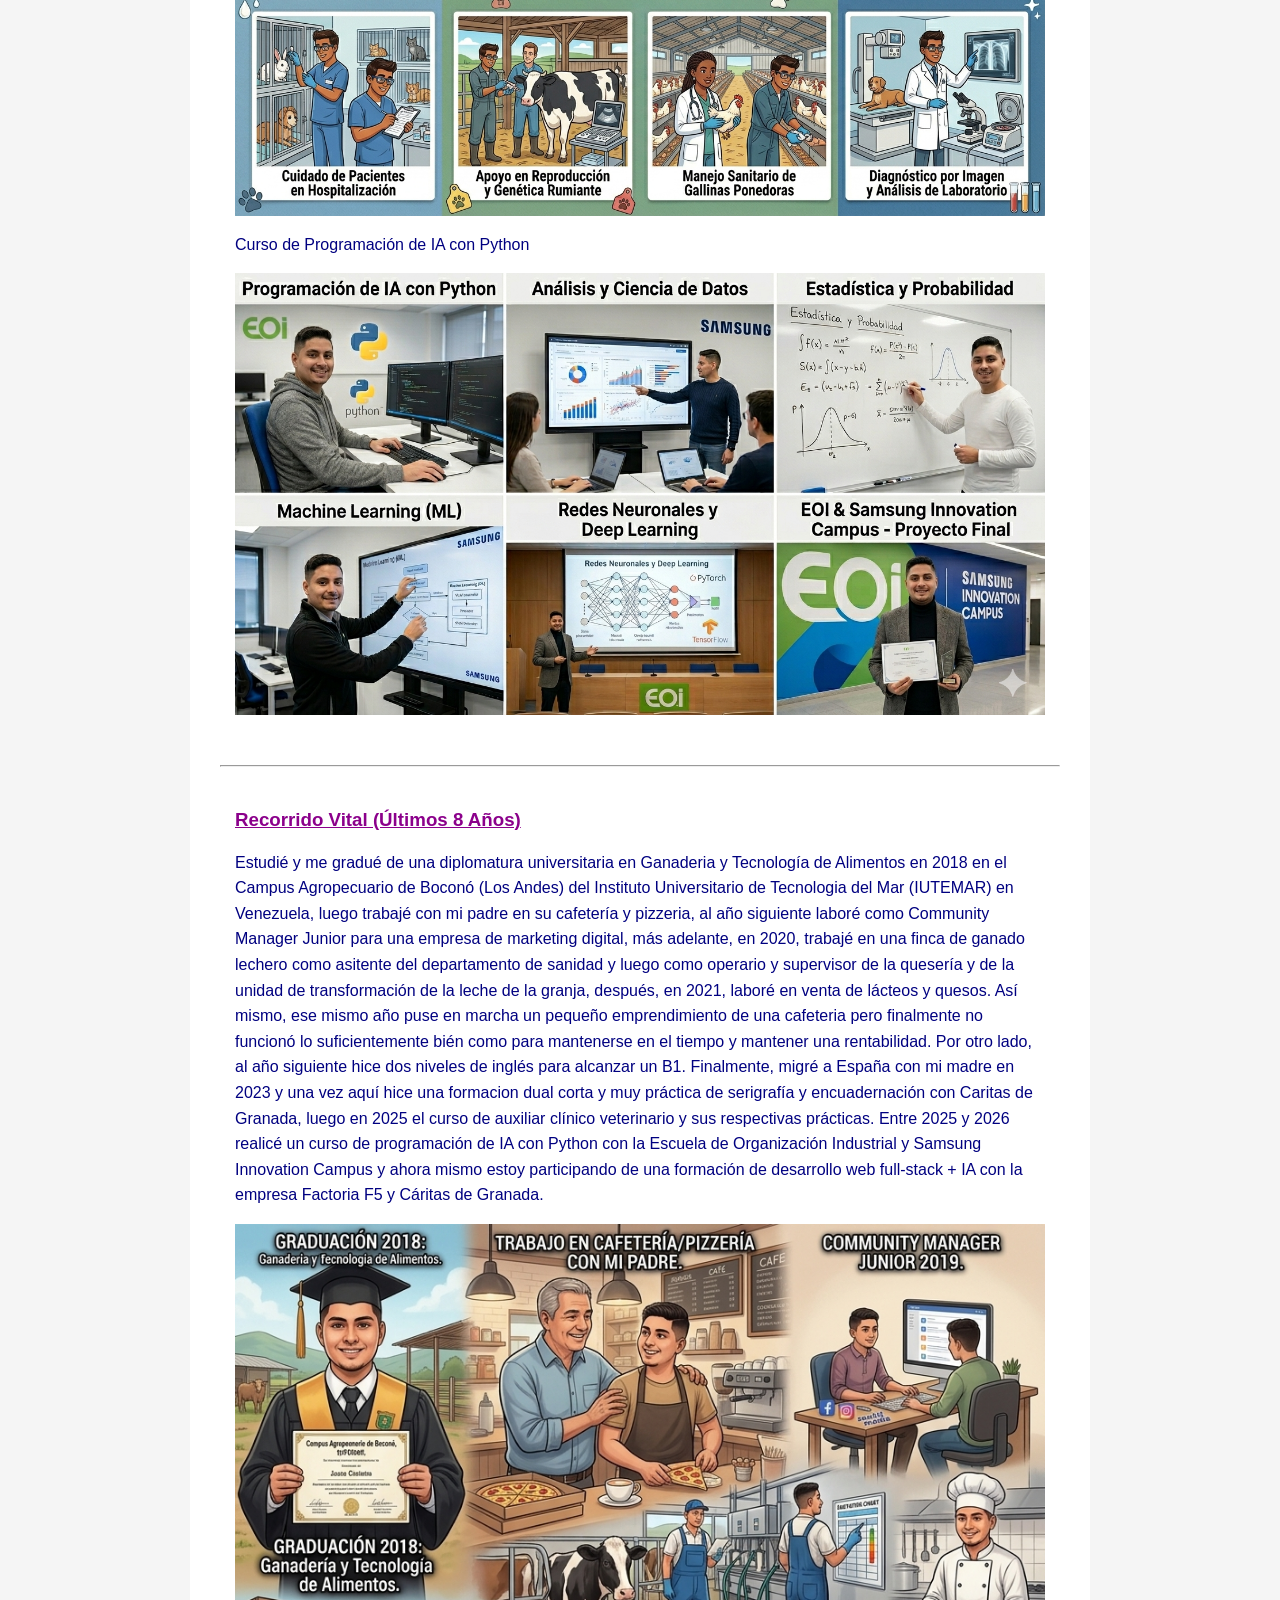
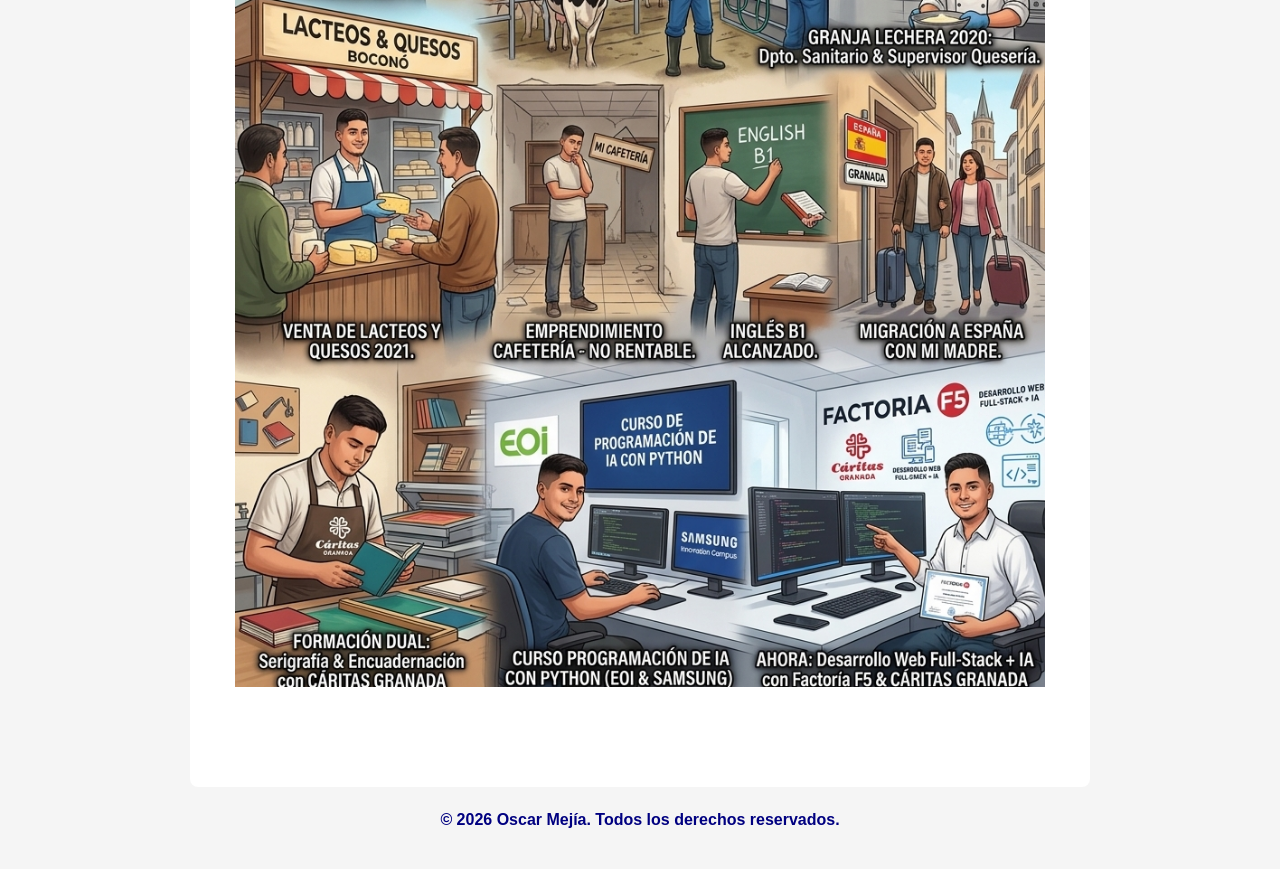
==== commit a4ef0e92: "created css" ====
--- a/LandingPageAboutMe/index.html
+++ b/LandingPageAboutMe/index.html
@@ -4,6 +4,7 @@
     <meta charset="UTF-8">
     <meta name="viewport" content="width=device-width, initial-scale=1.0">
     <title>LandingPageAboutMe</title>
+    <link rel="stylesheet" href="styles.css">
 </head>
 <body>
     <header>
@@ -61,4 +62,4 @@
         <p>© 2026 Oscar Mejía. Todos los derechos reservados.</p>
     </footer>
 </body>
-</html>+</html>
--- a/LandingPageAboutMe/styles.css
+++ b/LandingPageAboutMe/styles.css
@@ -0,0 +1,78 @@
+body {
+    font-family: Arial, sans-serif;
+    background-color: #f5f5f5;
+    color: #222222;
+    margin: 0;
+    padding: 20px;
+}
+
+header,
+main,
+footer {
+    max-width: 900px;
+    margin: 0 auto;
+}
+
+header {
+    text-align: center;
+    margin-bottom: 20px;
+}
+
+h1 {
+    color: #b22222;
+    background-color: #ffe4b5;
+    font-weight: bold;
+    text-decoration: underline;
+    padding: 10px;
+}
+
+h2 {
+    color: #006400;
+    font-style: italic;
+    background-color: #fff8dc;
+    padding: 8px;
+}
+
+h3,
+h4 {
+    color: #8b008b;
+    font-weight: bold;
+    text-decoration: underline;
+}
+
+p {
+    color: #000080;
+    line-height: 1.6;
+}
+
+strong {
+    font-weight: bold;
+}
+
+em {
+    font-style: italic;
+}
+
+u {
+    text-decoration: underline;
+}
+
+article {
+    background-color: #ffffff;
+    padding: 15px;
+    margin-bottom: 20px;
+    border-radius: 8px;
+}
+
+img {
+    display: block;
+    max-width: 100%;
+    height: auto;
+    margin: 15px auto;
+}
+
+footer {
+    text-align: center;
+    font-weight: bold;
+    margin-top: 20px;
+}
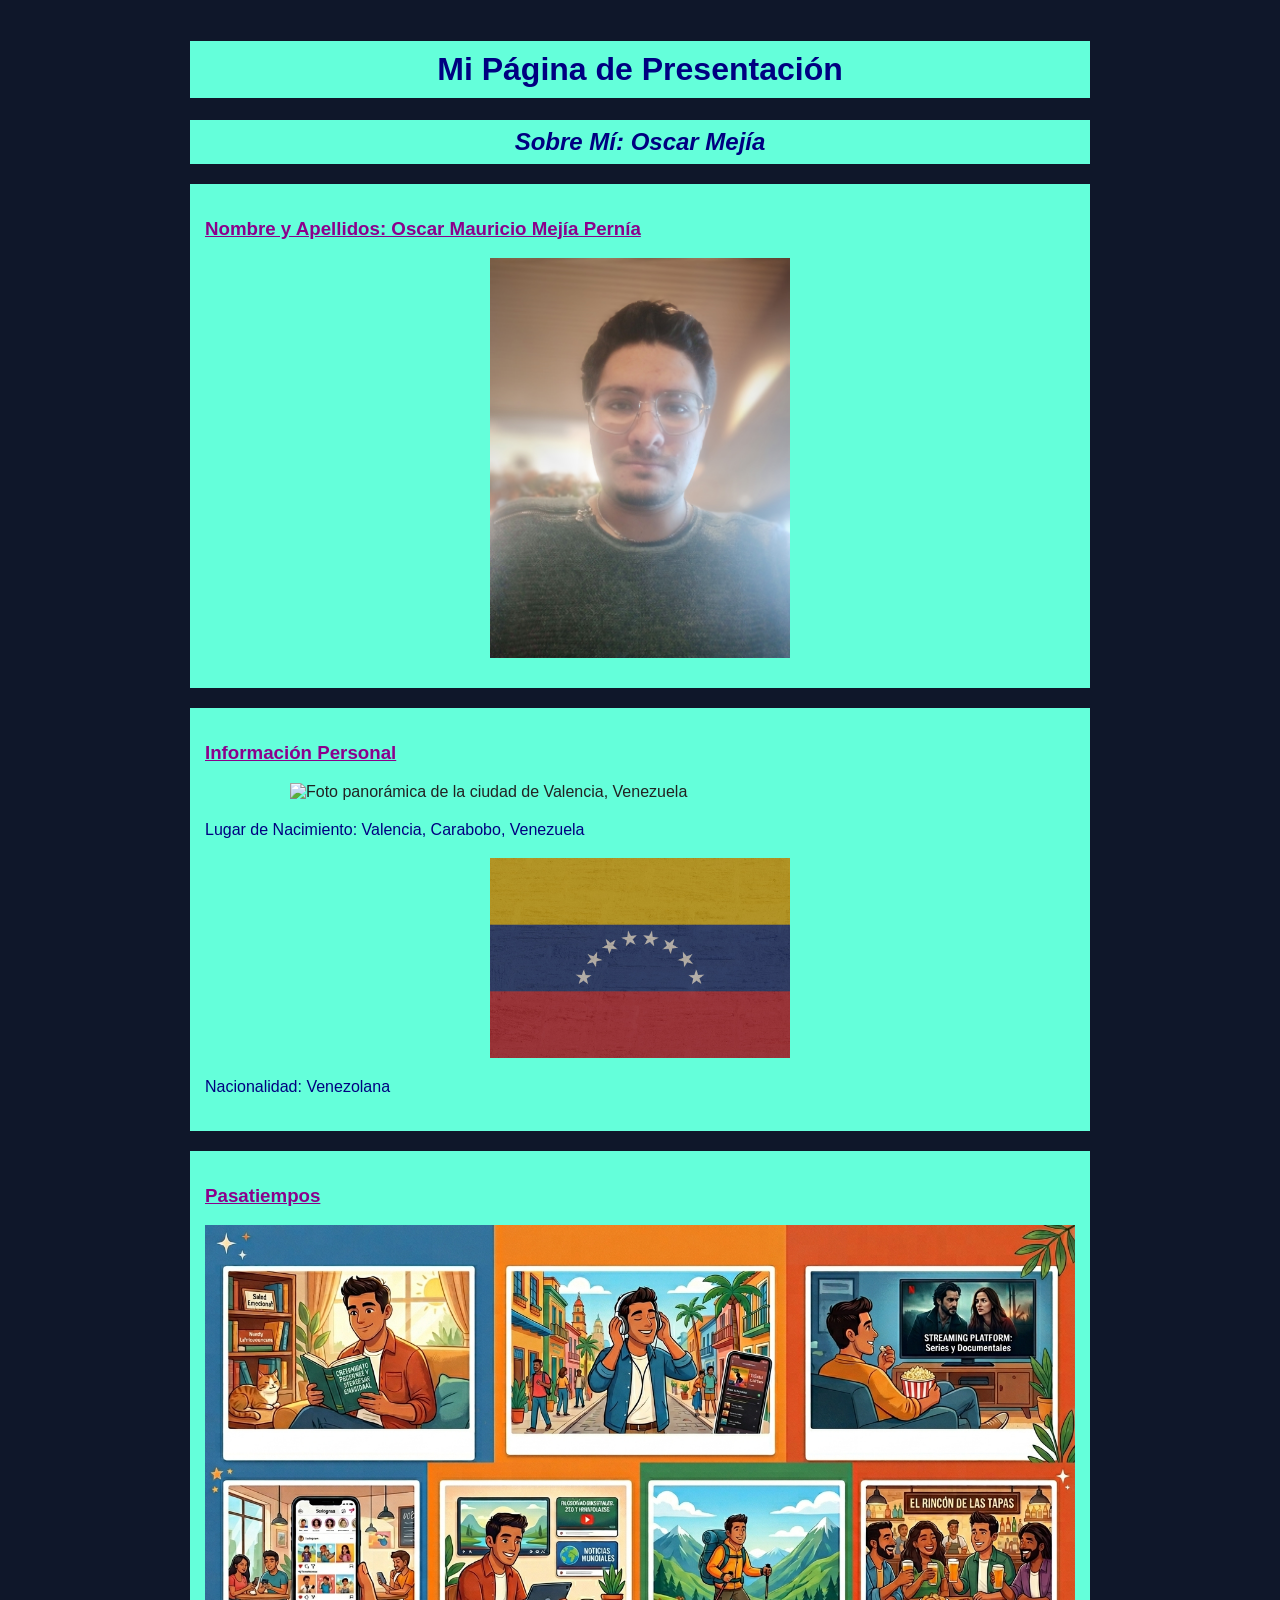
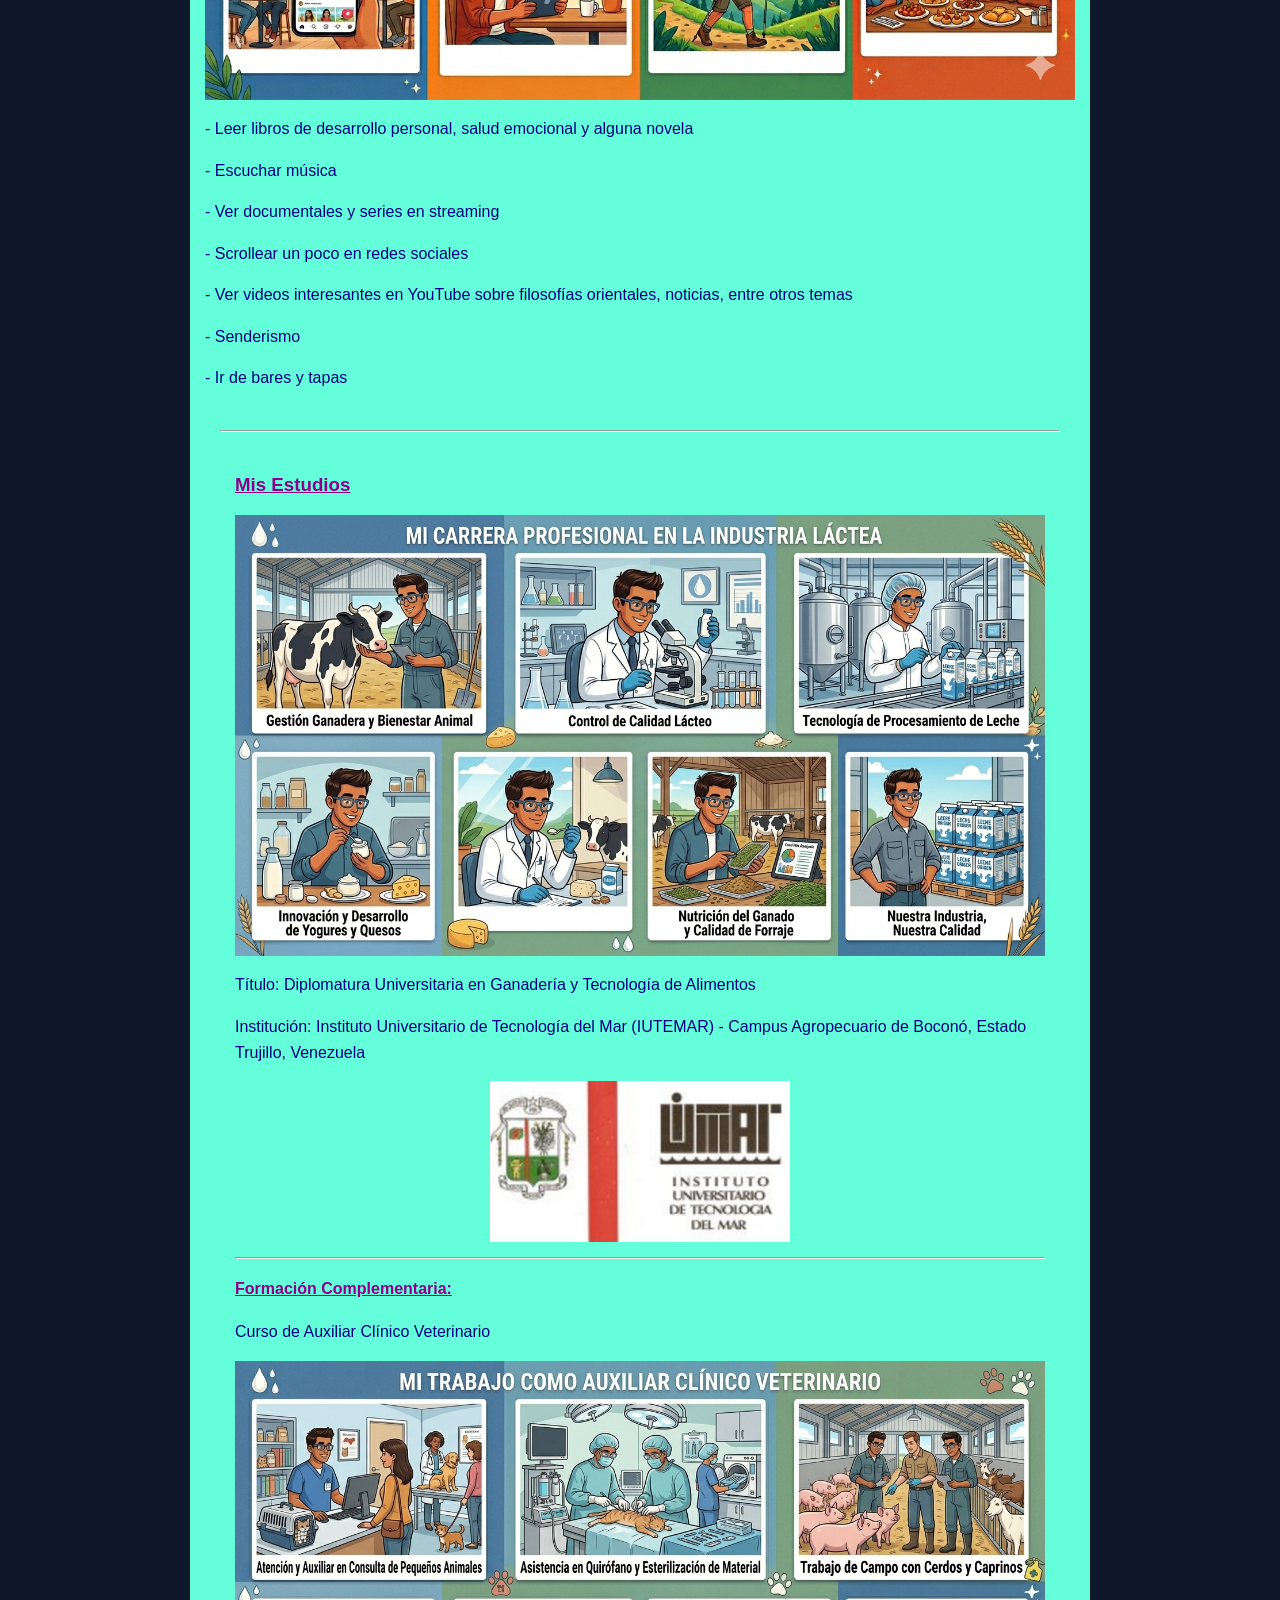
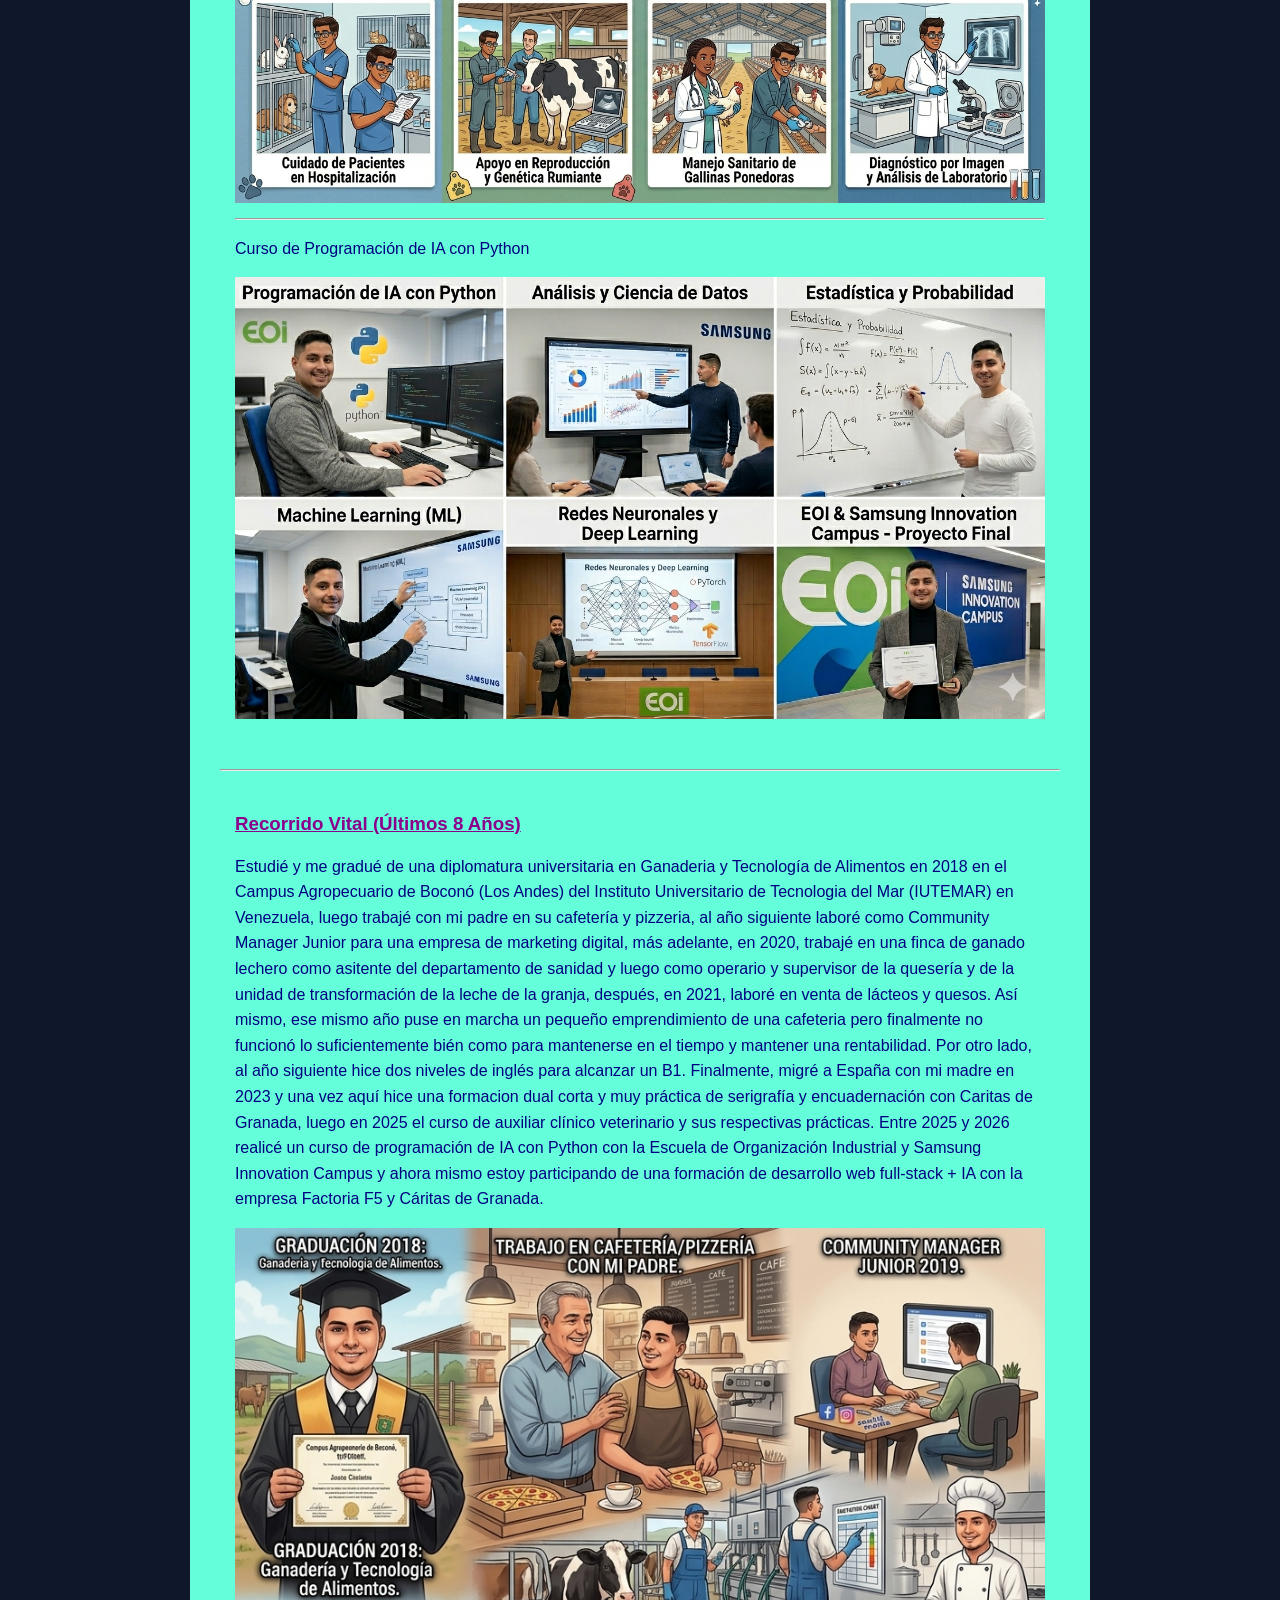
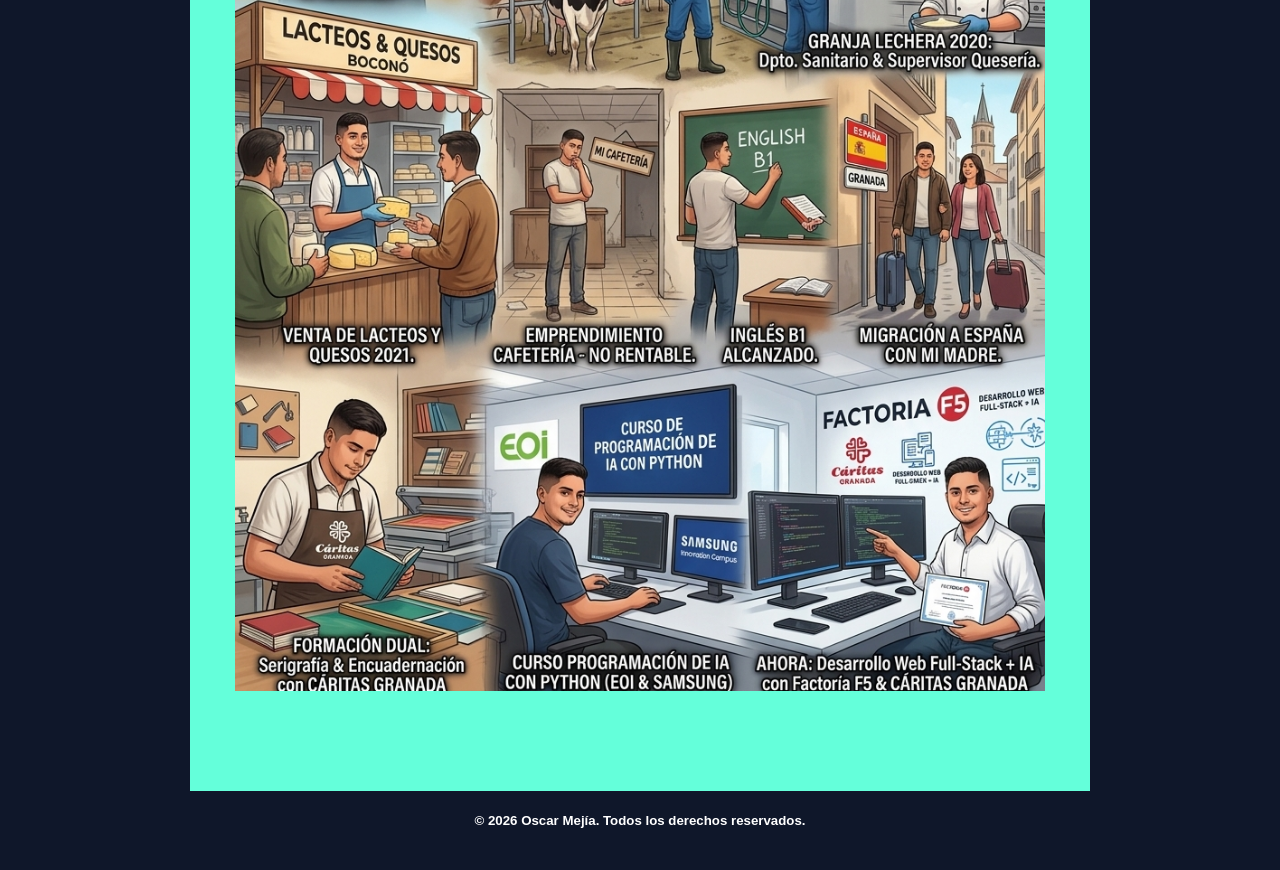
==== commit acc747c6: "various fixes into css" ====
--- a/LandingPageAboutMe/index.html
+++ b/LandingPageAboutMe/index.html
@@ -12,14 +12,11 @@
         <h2>Sobre Mí: Oscar Mejía</h2>
     </header>
 
-    <hr>
-
     <main>
         <article>
             <h3>Nombre y Apellidos: Oscar Mauricio Mejía Pernía</h3>
             <img src="FotoOscar.jpg" alt="Foto de Oscar Mejía" width="300">
         </article>
-        <hr>
         <article>
             <h3>Información Personal</h3>
             <img src="ValenciaVenezuela.jpg" alt="Foto panorámica de la ciudad de Valencia, Venezuela" width="700">
@@ -27,7 +24,6 @@
             <img src="BanderaVenezuela.jpg" alt="Imagen de la bandera de Venezuela" width="300">
             <p>Nacionalidad: Venezolana</p>
         </article>
-        <hr>
         <article>
             <h3>Pasatiempos</h3>
             <img src="PasatiemposOscar.png" alt="Imagen con dibujos de mis pasatiempos">
@@ -46,9 +42,11 @@
             <p>Título: Diplomatura Universitaria en Ganadería y Tecnología de Alimentos</p>
             <p>Institución: Instituto Universitario de Tecnología del Mar (IUTEMAR) - Campus Agropecuario de Boconó, Estado Trujillo, Venezuela</p>
             <img src="Iutemar.png" alt="Logo del IUTEMAR" width="300">
+            <hr>
             <h4>Formación Complementaria:</h4>
             <p>Curso de Auxiliar Clínico Veterinario</p>
             <img src="AuxClinicoVeterinario.png" alt="Imagen de mi formación y prácticas profesionales como auxiliar clínico veterinario">
+            <hr>
             <p>Curso de Programación de IA con Python</p>
             <img src="CursoProgramaciónDeIa.png" alt="Imagen del curso de programación de IA con Python">
         </article>
@@ -59,7 +57,7 @@
             <img src="MiRecorridoEnLaVida.png" alt="Imagen de mi recorrido vital en los últimos 8 años">
     </main>
     <footer>
-        <p>© 2026 Oscar Mejía. Todos los derechos reservados.</p>
+        <h5>© 2026 Oscar Mejía. Todos los derechos reservados.</h5>
     </footer>
 </body>
 </html>
--- a/LandingPageAboutMe/styles.css
+++ b/LandingPageAboutMe/styles.css
@@ -1,6 +1,6 @@
 body {
     font-family: Arial, sans-serif;
-    background-color: #f5f5f5;
+    background-color: #0F172A;
     color: #222222;
     margin: 0;
     padding: 20px;
@@ -19,17 +19,16 @@
 }
 
 h1 {
-    color: #b22222;
-    background-color: #ffe4b5;
+    color: #000080;
+    background-color: #64ffda;
     font-weight: bold;
-    text-decoration: underline;
     padding: 10px;
 }
 
 h2 {
-    color: #006400;
+    color: #000080;
     font-style: italic;
-    background-color: #fff8dc;
+    background-color: #64ffda;
     padding: 8px;
 }
 
@@ -58,10 +57,9 @@
 }
 
 article {
-    background-color: #ffffff;
+    background-color: #64ffda;
     padding: 15px;
     margin-bottom: 20px;
-    border-radius: 8px;
 }
 
 img {
@@ -75,4 +73,5 @@
     text-align: center;
     font-weight: bold;
     margin-top: 20px;
+    color: #ffffff;
 }
